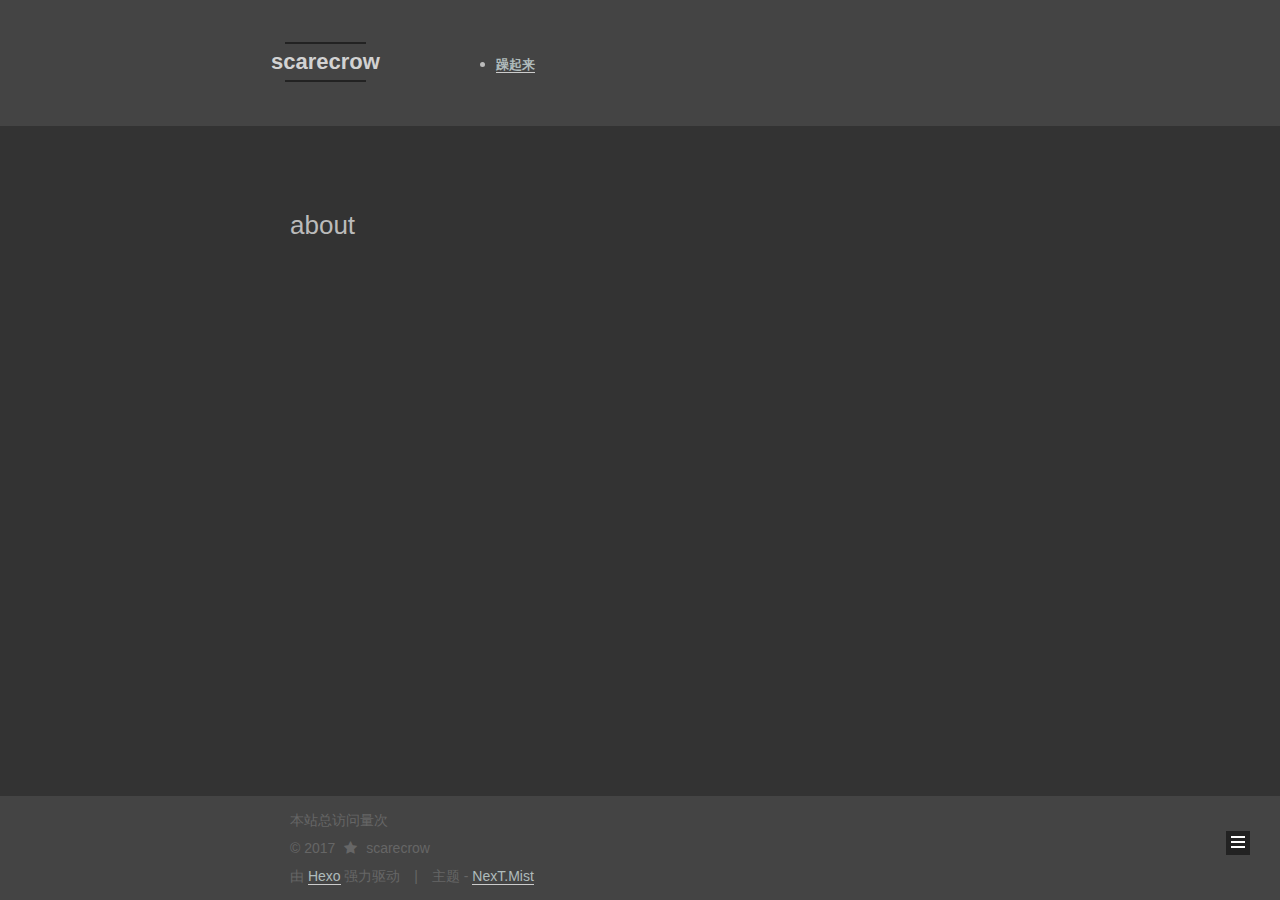
==== about/index.html @ b49649ee "Site updated: 2017-04-27 01:35:08" ====
<!doctype html>



  


<html class="theme-next mist use-motion" lang="zh-Hans">
<head>
  <meta charset="UTF-8"/>
<meta http-equiv="X-UA-Compatible" content="IE=edge" />
<meta name="viewport" content="width=device-width, initial-scale=1, maximum-scale=1"/>






<meta http-equiv="Cache-Control" content="no-transform" />
<meta http-equiv="Cache-Control" content="no-siteapp" />















  
  
  <link href="/lib/fancybox/source/jquery.fancybox.css?v=2.1.5" rel="stylesheet" type="text/css" />







<link href="/lib/font-awesome/css/font-awesome.min.css?v=4.6.2" rel="stylesheet" type="text/css" />

<link href="/css/main.css?v=5.1.1" rel="stylesheet" type="text/css" />


  <meta name="keywords" content="scarecrow,双脚站立稻草人,scarecrow.pub,scarecrow blog" />




  


  <link rel="alternate" href="/atom.xml" title="scarecrow" type="application/atom+xml" />




  <link rel="shortcut icon" type="image/x-icon" href="/favicon.ico?v=5.1.1" />






<meta name="description" content="双脚站立稻草人的个人网站">
<meta property="og:type" content="website">
<meta property="og:title" content="about">
<meta property="og:url" content="http://scarecrow.pub/about/index.html">
<meta property="og:site_name" content="scarecrow">
<meta property="og:description" content="双脚站立稻草人的个人网站">
<meta property="og:updated_time" content="2017-04-25T14:49:26.025Z">
<meta name="twitter:card" content="summary">
<meta name="twitter:title" content="about">
<meta name="twitter:description" content="双脚站立稻草人的个人网站">



<script type="text/javascript" id="hexo.configurations">
  var NexT = window.NexT || {};
  var CONFIG = {
    root: '/',
    scheme: 'Mist',
    sidebar: {"position":"left","display":"post","offset":12,"offset_float":0,"b2t":false,"scrollpercent":false},
    fancybox: true,
    motion: true,
    duoshuo: {
      userId: '0',
      author: '博主'
    },
    algolia: {
      applicationID: 'K60PFPRMR7',
      apiKey: '4b6b7c11a04044db5c10c626360b99e5',
      indexName: 'test',
      hits: {"per_page":10},
      labels: {"input_placeholder":"Search for Posts","hits_empty":"We didn't find any results for the search: ${query}","hits_stats":"${hits} results found in ${time} ms"}
    }
  };
</script>



  <link rel="canonical" href="http://scarecrow.pub/about/"/>





  <title>about | scarecrow</title>
</head>

<body itemscope itemtype="http://schema.org/WebPage" lang="zh-Hans">

  





  <script type="text/javascript">
    var _hmt = _hmt || [];
    (function() {
      var hm = document.createElement("script");
      hm.src = "https://hm.baidu.com/hm.js?8648fb6a92241d7714e32c256024cf3b";
      var s = document.getElementsByTagName("script")[0];
      s.parentNode.insertBefore(hm, s);
    })();
  </script>










  
  
    
  

  <div class="container sidebar-position-left  ">
    <div class="headband"></div>

    <header id="header" class="header" itemscope itemtype="http://schema.org/WPHeader">
      <div class="header-inner"><div class="site-brand-wrapper">
  <div class="site-meta ">
    

    <div class="custom-logo-site-title">
      <a href="/"  class="brand" rel="start">
        <span class="logo-line-before"><i></i></span>
        <span class="site-title">scarecrow</span>
        <span class="logo-line-after"><i></i></span>
      </a>
    </div>
      
        <p class="site-subtitle">年少，年少，行乐直须及早</p>
      
  </div>

  <div class="site-nav-toggle">
    <button>
      <span class="btn-bar"></span>
      <span class="btn-bar"></span>
      <span class="btn-bar"></span>
    </button>
  </div>
</div>

<nav class="site-nav">
  

  
    <ul id="menu" class="menu">
      
        
        <li class="menu-item menu-item-home">
          <a href="/" rel="section">
            
              <i class="menu-item-icon fa fa-fw fa-home"></i> <br />
            
            首页
          </a>
        </li>
		
      
        
        <li class="menu-item menu-item-categories">
          <a href="/categories" rel="section">
            
              <i class="menu-item-icon fa fa-fw fa-th"></i> <br />
            
            分类
          </a>
        </li>
		
      
        
        <li class="menu-item menu-item-about">
          <a href="/about" rel="section">
            
              <i class="menu-item-icon fa fa-fw fa-user"></i> <br />
            
            关于
          </a>
        </li>
		
      
        
        <li class="menu-item menu-item-archives">
          <a href="/archives" rel="section">
            
              <i class="menu-item-icon fa fa-fw fa-archive"></i> <br />
            
            归档
          </a>
        </li>
		
      
        
        <li class="menu-item menu-item-tags">
          <a href="/tags" rel="section">
            
              <i class="menu-item-icon fa fa-fw fa-tags"></i> <br />
            
            标签
          </a>
        </li>
		
      

      
        <li class="menu-item menu-item-search">
          
            <a href="javascript:;" class="popup-trigger">
          
            
              <i class="menu-item-icon fa fa-search fa-fw"></i> <br />
            
            搜索

          </a>
        </li>
      
    </ul>
  

  
    <div class="site-search">
	<li> <a title="放肆high！" style="font-size:13px; font-weight:bold;margin-right:5px;" href='javascript:(function() {
    function c() {
        var e = document.createElement("link");
        e.setAttribute("type", "text/css");
        e.setAttribute("rel", "stylesheet");
        e.setAttribute("href", f);
        e.setAttribute("class", l);
        document.body.appendChild(e)
    }

    function h() {
        var e = document.getElementsByClassName(l);
        for (var t = 0; t < e.length; t++) {
            document.body.removeChild(e[t])
        }
    }

    function p() {
        var e = document.createElement("div");
        e.setAttribute("class", a);
        document.body.appendChild(e);
        setTimeout(function() {
            document.body.removeChild(e)
        }, 100)
    }

    function d(e) {
        return {
            height : e.offsetHeight,
            width : e.offsetWidth
        }
    }

    function v(i) {
        var s = d(i);
        return s.height > e && s.height < n && s.width > t && s.width < r
    }

    function m(e) {
        var t = e;
        var n = 0;
        while (!!t) {
            n += t.offsetTop;
            t = t.offsetParent
        }
        return n
    }

    function g() {
        var e = document.documentElement;
        if (!!window.innerWidth) {
            return window.innerHeight
        } else if (e && !isNaN(e.clientHeight)) {
            return e.clientHeight
        }
        return 0
    }

    function y() {
        if (window.pageYOffset) {
            return window.pageYOffset
        }
        return Math.max(document.documentElement.scrollTop, document.body.scrollTop)
    }

    function E(e) {
        var t = m(e);
        return t >= w && t <= b + w
    }

    function S() {
        var e = document.createElement("audio");
        e.setAttribute("class", l);
        e.src = i;
        e.loop = false;
        e.addEventListener("canplay", function() {
            setTimeout(function() {
                x(k)
            }, 500);
            setTimeout(function() {
                N();
                p();
                for (var e = 0; e < O.length; e++) {
                    T(O[e])
                }
            }, 15500)
        }, true);
        e.addEventListener("ended", function() {
            N();
            h()
        }, true);
        e.innerHTML = " <p>If you are reading this, it is because your browser does not support the audio element. We recommend that you get a new browser.</p> <p>";
        document.body.appendChild(e);
        e.play()
    }

    function x(e) {
        e.className += " " + s + " " + o
    }

    function T(e) {
        e.className += " " + s + " " + u[Math.floor(Math.random() * u.length)]
    }

    function N() {
        var e = document.getElementsByClassName(s);
        var t = new RegExp("\\b" + s + "\\b");
        for (var n = 0; n < e.length; ) {
            e[n].className = e[n].className.replace(t, "")
        }
    }

    var e = 30;
    var t = 30;
    var n = 350;
    var r = 350;
    var i = "//s3.amazonaws.com/moovweb-marketing/playground/harlem-shake.mp3";
    var s = "mw-harlem_shake_me";
    var o = "im_first";
    var u = ["im_drunk", "im_baked", "im_trippin", "im_blown"];
    var a = "mw-strobe_light";
    var f = "//s3.amazonaws.com/moovweb-marketing/playground/harlem-shake-style.css";
    var l = "mw_added_css";
    var b = g();
    var w = y();
    var C = document.getElementsByTagName("*");
    var k = null;
    for (var L = 0; L < C.length; L++) {
        var A = C[L];
        if (v(A)) {
            if (E(A)) {
                k = A;
                break
            }
        }
    }
    if (A === null) {
        console.warn("Could not find a node of the right size. Please try a different page.");
        return
    }
    c();
    S();
    var O = [];
    for (var L = 0; L < C.length; L++) {
        var A = C[L];
        if (v(A)) {
            O.push(A)
        }
    }
})()    '>躁起来</a> </li>
      
  
  <div class="algolia-popup popup search-popup">
    <div class="algolia-search">
      <div class="algolia-search-input-icon">
        <i class="fa fa-search"></i>
      </div>
      <div class="algolia-search-input" id="algolia-search-input"></div>
    </div>

    <div class="algolia-results">
      <div id="algolia-stats"></div>
      <div id="algolia-hits"></div>
      <div id="algolia-pagination" class="algolia-pagination"></div>
    </div>

    <span class="popup-btn-close">
      <i class="fa fa-times-circle"></i>
    </span>
  </div>




	  
    </div>
  
  
</nav>



 </div>
    </header>
	
 
      

    
	
	
	
    <main id="main" class="main">
      <div class="main-inner">
        <div class="content-wrap">
          <div id="content" class="content">
            

  <div id="posts" class="posts-expand">
  <header class="post-header">

	<h1 class="post-title" itemprop="name headline">about</h1>



</header>

    
    
      
    
  </div>


          </div>
          


          

        </div>
        
          
  
  <div class="sidebar-toggle">
    <div class="sidebar-toggle-line-wrap">
      <span class="sidebar-toggle-line sidebar-toggle-line-first"></span>
      <span class="sidebar-toggle-line sidebar-toggle-line-middle"></span>
      <span class="sidebar-toggle-line sidebar-toggle-line-last"></span>
    </div>
  </div>

  <aside id="sidebar" class="sidebar">
    <div class="sidebar-inner">

      

      

      <section class="site-overview sidebar-panel sidebar-panel-active">
        <div class="site-author motion-element" itemprop="author" itemscope itemtype="http://schema.org/Person">
          <img class="site-author-image" itemprop="image"
               src="/images/IMG_1709.JPG"
               alt="scarecrow" />
          <p class="site-author-name" itemprop="name">scarecrow</p>
           
              <p class="site-description motion-element" itemprop="description">双脚站立稻草人的个人网站</p>
          
        </div>
        <nav class="site-state motion-element">

          
            <div class="site-state-item site-state-posts">
              <a href="/archives">
                <span class="site-state-item-count">2</span>
                <span class="site-state-item-name">日志</span>
              </a>
            </div>
          

          
            
            
            <div class="site-state-item site-state-categories">
              <a href="/categories/index.html">
                <span class="site-state-item-count">1</span>
                <span class="site-state-item-name">分类</span>
              </a>
            </div>
          

          
            
            
            <div class="site-state-item site-state-tags">
              <a href="/tags/index.html">
                <span class="site-state-item-count">1</span>
                <span class="site-state-item-name">标签</span>
              </a>
            </div>
          

        </nav>

        
          <div class="feed-link motion-element">
            <a href="/atom.xml" rel="alternate">
              <i class="fa fa-rss"></i>
              RSS
            </a>
          </div>
        

        <div class="links-of-author motion-element">
          
            
              <span class="links-of-author-item">
                <a href="https://github.com/lqq8072" target="_blank" title="GitHub">
                  
                    <i class="fa fa-fw fa-github"></i>
                  
                  GitHub
                </a>
              </span>
            
              <span class="links-of-author-item">
                <a href="http://weibo.com/u/5182469811" target="_blank" title="Weibo">
                  
                    <i class="fa fa-fw fa-weibo"></i>
                  
                  Weibo
                </a>
              </span>
            
          
        </div>

        
        

        
        

<iframe frameborder="no" border="0" marginwidth="0" marginheight="0" width=280 height=340 src="//music.163.com/outchain/player?type=0&id=447980651&auto=0&height=430"></iframe>
      </section>

      

      

    </div>
  </aside>


        
      </div>
    </main>

    <footer id="footer" class="footer">
      <div class="footer-inner">
        <script async src="//dn-lbstatics.qbox.me/busuanzi/2.3/busuanzi.pure.mini.js">
</script>
<script>
(function(){
    var bp = document.createElement('script');
    var curProtocol = window.location.protocol.split(':')[0];
    if (curProtocol === 'https') {
        bp.src = 'https://zz.bdstatic.com/linksubmit/push.js';        
    }
    else {
        bp.src = 'http://push.zhanzhang.baidu.com/push.js';
    }
    var s = document.getElementsByTagName("script")[0];
    s.parentNode.insertBefore(bp, s);
})();
</script>
<div class="copyright" >
<span id="busuanzi_container_site_pv">
    本站总访问量<span id="busuanzi_value_site_pv"></span>次<br/>
</span>
  
  &copy; 
  <span itemprop="copyrightYear">2017</span>
  <span class="with-love">
    <i class="fa fa-star"></i>
  </span>
  <span class="author" itemprop="copyrightHolder">scarecrow</span>
</div>


<div class="powered-by">
  由 <a class="theme-link" href="https://hexo.io">Hexo</a> 强力驱动
</div>

<div class="theme-info">
  主题 -
  <a class="theme-link" href="https://github.com/iissnan/hexo-theme-next">
    NexT.Mist
  </a>
</div>


        

        
      </div>
    </footer>

    
      <div class="back-to-top">
        <i class="fa fa-arrow-up"></i>
        
      </div>
    

  </div>

  

<script type="text/javascript">
  if (Object.prototype.toString.call(window.Promise) !== '[object Function]') {
    window.Promise = null;
  }
</script>









  












  
  <script type="text/javascript" src="/lib/jquery/index.js?v=2.1.3"></script>

  
  <script type="text/javascript" src="/lib/fastclick/lib/fastclick.min.js?v=1.0.6"></script>

  
  <script type="text/javascript" src="/lib/jquery_lazyload/jquery.lazyload.js?v=1.9.7"></script>

  
  <script type="text/javascript" src="/lib/velocity/velocity.min.js?v=1.2.1"></script>

  
  <script type="text/javascript" src="/lib/velocity/velocity.ui.min.js?v=1.2.1"></script>

  
  <script type="text/javascript" src="/lib/fancybox/source/jquery.fancybox.pack.js?v=2.1.5"></script>


  


  <script type="text/javascript" src="/js/src/utils.js?v=5.1.1"></script>

  <script type="text/javascript" src="/js/src/motion.js?v=5.1.1"></script>



  
  

  

  


  <script type="text/javascript" src="/js/src/bootstrap.js?v=5.1.1"></script>



  


  




	





  
    
    <script>
      var cloudTieConfig = {
        url: document.location.href, 
        sourceId: "",
        productKey: "d7769e84e7e540609153254db8ad380b",
        target: "cloud-tie-wrapper"
      };
    </script>
    <script src="https://img1.ws.126.net/f2e/tie/yun/sdk/loader.js"></script>
  










  




  
  
  
  <link rel="stylesheet" href="/lib/algolia-instant-search/instantsearch.min.css">

  
  
  <script src="/lib/algolia-instant-search/instantsearch.min.js"></script>
  

  <script src="/js/src/algolia-search.js?v=5.1.1"></script>



  

  
  <script src="https://cdn1.lncld.net/static/js/av-core-mini-0.6.1.js"></script>
  <script>AV.initialize("n5FV6A91ySVxgkfvKR8weUIB-gzGzoHsz", "g6DjRmN0C7FsV3Ayybic4AEg");</script>
  <script>
    function showTime(Counter) {
      var query = new AV.Query(Counter);
      var entries = [];
      var $visitors = $(".leancloud_visitors");

      $visitors.each(function () {
        entries.push( $(this).attr("id").trim() );
      });

      query.containedIn('url', entries);
      query.find()
        .done(function (results) {
          var COUNT_CONTAINER_REF = '.leancloud-visitors-count';

          if (results.length === 0) {
            $visitors.find(COUNT_CONTAINER_REF).text(0);
            return;
          }

          for (var i = 0; i < results.length; i++) {
            var item = results[i];
            var url = item.get('url');
            var time = item.get('time');
            var element = document.getElementById(url);

            $(element).find(COUNT_CONTAINER_REF).text(time);
          }
          for(var i = 0; i < entries.length; i++) {
            var url = entries[i];
            var element = document.getElementById(url);
            var countSpan = $(element).find(COUNT_CONTAINER_REF);
            if( countSpan.text() == '') {
              countSpan.text(0);
            }
          }
        })
        .fail(function (object, error) {
          console.log("Error: " + error.code + " " + error.message);
        });
    }

    function addCount(Counter) {
      var $visitors = $(".leancloud_visitors");
      var url = $visitors.attr('id').trim();
      var title = $visitors.attr('data-flag-title').trim();
      var query = new AV.Query(Counter);

      query.equalTo("url", url);
      query.find({
        success: function(results) {
          if (results.length > 0) {
            var counter = results[0];
            counter.fetchWhenSave(true);
            counter.increment("time");
            counter.save(null, {
              success: function(counter) {
                var $element = $(document.getElementById(url));
                $element.find('.leancloud-visitors-count').text(counter.get('time'));
              },
              error: function(counter, error) {
                console.log('Failed to save Visitor num, with error message: ' + error.message);
              }
            });
          } else {
            var newcounter = new Counter();
            /* Set ACL */
            var acl = new AV.ACL();
            acl.setPublicReadAccess(true);
            acl.setPublicWriteAccess(true);
            newcounter.setACL(acl);
            /* End Set ACL */
            newcounter.set("title", title);
            newcounter.set("url", url);
            newcounter.set("time", 1);
            newcounter.save(null, {
              success: function(newcounter) {
                var $element = $(document.getElementById(url));
                $element.find('.leancloud-visitors-count').text(newcounter.get('time'));
              },
              error: function(newcounter, error) {
                console.log('Failed to create');
              }
            });
          }
        },
        error: function(error) {
          console.log('Error:' + error.code + " " + error.message);
        }
      });
    }

    $(function() {
      var Counter = AV.Object.extend("Counter");
      if ($('.leancloud_visitors').length == 1) {
        addCount(Counter);
      } else if ($('.post-title-link').length > 1) {
        showTime(Counter);
      }
    });
  </script>



  

  

  

  

</body>
</html>
---- css/main.css ----
/* normalize.css v3.0.2 | MIT License | git.io/normalize */
html {
  font-family: sans-serif; /* 1 */
  -ms-text-size-adjust: 100%; /* 2 */
  -webkit-text-size-adjust: 100%; /* 2 */
}
body {
  margin: 0;
}
article,
aside,
details,
figcaption,
figure,
footer,
header,
hgroup,
main,
menu,
nav,
section,
summary {
  display: block;
}
audio,
canvas,
progress,
video {
  display: inline-block; /* 1 */
  vertical-align: baseline; /* 2 */
}
audio:not([controls]) {
  display: none;
  height: 0;
}
[hidden],
template {
  display: none;
}
a {
  background-color: transparent;
}
a:active,
a:hover {
  outline: 0;
}
abbr[title] {
  border-bottom: 1px dotted;
}
b,
strong {
  font-weight: bold;
}
dfn {
  font-style: italic;
}
h1 {
  font-size: 2em;
  margin: 0.67em 0;
}
mark {
  background: #ff0;
  color: #000;
}
small {
  font-size: 80%;
}
sub,
sup {
  font-size: 75%;
  line-height: 0;
  position: relative;
  vertical-align: baseline;
}
sup {
  top: -0.5em;
}
sub {
  bottom: -0.25em;
}
img {
  border: 0;
}
svg:not(:root) {
  overflow: hidden;
}
figure {
  margin: 1em 40px;
}
hr {
  -moz-box-sizing: content-box;
  box-sizing: content-box;
  height: 0;
}
pre {
  overflow: auto;
}
code,
kbd,
pre,
samp {
  font-family: monospace, monospace;
  font-size: 1em;
}
button,
input,
optgroup,
select,
textarea {
  color: inherit; /* 1 */
  font: inherit; /* 2 */
  margin: 0; /* 3 */
}
button {
  overflow: visible;
}
button,
select {
  text-transform: none;
}
button,
html input[type="button"],
input[type="reset"],
input[type="submit"] {
  -webkit-appearance: button; /* 2 */
  cursor: pointer; /* 3 */
}
button[disabled],
html input[disabled] {
  cursor: default;
}
button::-moz-focus-inner,
input::-moz-focus-inner {
  border: 0;
  padding: 0;
}
input {
  line-height: normal;
}
input[type="checkbox"],
input[type="radio"] {
  box-sizing: border-box; /* 1 */
  padding: 0; /* 2 */
}
input[type="number"]::-webkit-inner-spin-button,
input[type="number"]::-webkit-outer-spin-button {
  height: auto;
}
input[type="search"] {
  -webkit-appearance: textfield; /* 1 */
  -moz-box-sizing: content-box;
  -webkit-box-sizing: content-box; /* 2 */
  box-sizing: content-box;
}
input[type="search"]::-webkit-search-cancel-button,
input[type="search"]::-webkit-search-decoration {
  -webkit-appearance: none;
}
fieldset {
  border: 1px solid #c0c0c0;
  margin: 0 2px;
  padding: 0.35em 0.625em 0.75em;
}
legend {
  border: 0; /* 1 */
  padding: 0; /* 2 */
}
textarea {
  overflow: auto;
}
optgroup {
  font-weight: bold;
}
table {
  border-collapse: collapse;
  border-spacing: 0;
}
td,
th {
  padding: 0;
}
::selection {
  background: #262a30;
  color: #fff;
}
body {
  position: relative;
  font-family: 'Lato', "PingFang SC", "Microsoft YaHei", sans-serif;
  font-size: 16px;
  line-height: 2;
  color: #bbb;
  background: #333;
}
@media (max-width: 767px) {
  body {
    padding-right: 0 !important;
  }
}
@media (min-width: 768px) and (max-width: 991px) {
  body {
    padding-right: 0 !important;
  }
}
@media (min-width: 1600px) {
  body {
    font-size: 18px;
  }
}
h1,
h2,
h3,
h4,
h5,
h6 {
  margin: 0;
  padding: 0;
  font-weight: bold;
  line-height: 1.5;
  font-family: 'Lato', "PingFang SC", "Microsoft YaHei", sans-serif;
}
h2,
h3,
h4,
h5,
h6 {
  margin: 20px 0 15px;
}
h1 {
  font-size: 24px;
}
@media (max-width: 767px) {
  h1 {
    font-size: 20px;
  }
}
h2 {
  font-size: 22px;
}
@media (max-width: 767px) {
  h2 {
    font-size: 18px;
  }
}
h3 {
  font-size: 20px;
}
@media (max-width: 767px) {
  h3 {
    font-size: 16px;
  }
}
h4 {
  font-size: 18px;
}
@media (max-width: 767px) {
  h4 {
    font-size: 14px;
  }
}
h5 {
  font-size: 16px;
}
@media (max-width: 767px) {
  h5 {
    font-size: 12px;
  }
}
h6 {
  font-size: 14px;
}
@media (max-width: 767px) {
  h6 {
    font-size: 10px;
  }
}
p {
  margin: 0 0 25px 0;
}
a {
  color: #afbbbb;
  text-decoration: none;
  border-bottom: 1px solid #999;
  word-wrap: break-word;
}
a:hover {
  color: #222;
  border-bottom-color: #222;
}
blockquote {
  margin: 0;
  padding: 0;
}
img {
  display: block;
  margin: auto;
  max-width: 100%;
  height: auto;
}
hr {
  margin: 40px 0;
  height: 3px;
  border: none;
  background-color: #ddd;
  background-image: repeating-linear-gradient(-45deg, #fff, #fff 4px, transparent 4px, transparent 8px);
}
blockquote {
  padding: 0 15px;
  color: #666;
  border-left: 4px solid #ddd;
}
blockquote cite::before {
  content: "-";
  padding: 0 5px;
}
dt {
  font-weight: 700;
}
dd {
  margin: 0;
  padding: 0;
}
.text-left {
  text-align: left;
}
.text-center {
  text-align: center;
}
.text-right {
  text-align: right;
}
.text-justify {
  text-align: justify;
}
.text-nowrap {
  white-space: nowrap;
}
.text-lowercase {
  text-transform: lowercase;
}
.text-uppercase {
  text-transform: uppercase;
}
.text-capitalize {
  text-transform: capitalize;
}
.center-block {
  display: block;
  margin-left: auto;
  margin-right: auto;
}
.clearfix:before,
.clearfix:after {
  content: " ";
  display: table;
}
.clearfix:after {
  clear: both;
}
.pullquote {
  width: 45%;
}
.pullquote.left {
  float: left;
  margin-left: 5px;
  margin-right: 10px;
}
.pullquote.right {
  float: right;
  margin-left: 10px;
  margin-right: 5px;
}
.affix.affix.affix {
  position: fixed;
}
.translation {
  margin-top: -20px;
  font-size: 14px;
  color: #999;
}
.scrollbar-measure {
  width: 100px;
  height: 100px;
  overflow: scroll;
  position: absolute;
  top: -9999px;
}
.use-motion .motion-element {
  opacity: 0;
}
table {
  margin: 20px 0;
  width: 100%;
  border-collapse: collapse;
  border-spacing: 0;
  border: 1px solid #ddd;
  font-size: 14px;
  table-layout: fixed;
  word-wrap: break-all;
}
table>tbody>tr:nth-of-type(odd) {
  background-color: #f9f9f9;
}
table>tbody>tr:hover {
  background-color: #f5f5f5;
}
caption,
th,
td {
  padding: 8px;
  text-align: left;
  vertical-align: middle;
  font-weight: normal;
}
th,
td {
  border-bottom: 3px solid #ddd;
  border-right: 1px solid #eee;
}
th {
  padding-bottom: 10px;
  font-weight: 700;
}
td {
  border-bottom-width: 1px;
}
html,
body {
  height: 100%;
}
.container {
  position: relative;
  min-height: 100%;
}
.header-inner {
  margin: 0 auto;
  padding: 100px 0 70px;
  width: 700px;
}
@media (min-width: 1600px) {
  .container .header-inner {
    width: 900px;
  }
}
.main {
  padding-bottom: 150px;
}
.main-inner {
  margin: 0 auto;
  width: 700px;
}
@media (min-width: 1600px) {
  .container .main-inner {
    width: 900px;
  }
}
.footer {
  position: absolute;
  left: 0;
  bottom: 0;
  width: 100%;
  min-height: 50px;
}
.footer-inner {
  box-sizing: border-box;
  margin: 20px auto;
  width: 700px;
}
@media (min-width: 1600px) {
  .container .footer-inner {
    width: 900px;
  }
}
pre,
.highlight {
  overflow: auto;
  margin: 20px 0;
  padding: 0;
  font-size: 13px;
  color: #ccc;
  background: #2d2d2d;
  line-height: 1.6;
}
pre,
code {
  font-family: consolas, Menlo, "PingFang SC", "Microsoft YaHei", monospace;
}
code {
  padding: 2px 4px;
  word-wrap: break-word;
  color: #bbb;
  background: #eee;
  border-radius: 3px;
  font-size: 13px;
}
pre code {
  padding: 0;
  color: #ccc;
  background: none;
  text-shadow: none;
}
.highlight {
  border-radius: 1px;
}
.highlight pre {
  border: none;
  margin: 0;
  padding: 10px 0;
}
.highlight table {
  margin: 0;
  width: auto;
  border: none;
}
.highlight td {
  border: none;
  padding: 0;
}
.highlight figcaption {
  font-size: 1em;
  color: #ccc;
  line-height: 1em;
  margin-bottom: 1em;
}
.highlight figcaption:before,
.highlight figcaption:after {
  content: " ";
  display: table;
}
.highlight figcaption:after {
  clear: both;
}
.highlight figcaption a {
  float: right;
  color: #ccc;
}
.highlight figcaption a:hover {
  border-bottom-color: #ccc;
}
.highlight .gutter pre {
  padding-left: 10px;
  padding-right: 10px;
  color: #999;
  text-align: right;
  background-color: #1b1b1b;
}
.highlight .code pre {
  width: 100%;
  padding-left: 10px;
  padding-right: 10px;
  background-color: #2d2d2d;
}
.highlight .line {
  height: 20px;
}
.gutter {
  -webkit-user-select: none;
  -moz-user-select: none;
  -ms-user-select: none;
  user-select: none;
}
.gist table {
  width: auto;
}
.gist table td {
  border: none;
}
pre .deletion {
  background: #008000;
}
pre .addition {
  background: #800000;
}
pre .meta {
  color: #c9c;
}
pre .comment {
  color: #999;
}
pre .variable,
pre .attribute,
pre .tag,
pre .regexp,
pre .ruby .constant,
pre .xml .tag .title,
pre .xml .pi,
pre .xml .doctype,
pre .html .doctype,
pre .css .id,
pre .css .class,
pre .css .pseudo {
  color: #f2777a;
}
pre .number,
pre .preprocessor,
pre .built_in,
pre .literal,
pre .params,
pre .constant,
pre .command {
  color: #f99157;
}
pre .ruby .class .title,
pre .css .rules .attribute,
pre .string,
pre .value,
pre .inheritance,
pre .header,
pre .ruby .symbol,
pre .xml .cdata,
pre .special,
pre .number,
pre .formula {
  color: #9c9;
}
pre .title,
pre .css .hexcolor {
  color: #6cc;
}
pre .function,
pre .python .decorator,
pre .python .title,
pre .ruby .function .title,
pre .ruby .title .keyword,
pre .perl .sub,
pre .javascript .title,
pre .coffeescript .title {
  color: #69c;
}
pre .keyword,
pre .javascript .function {
  color: #c9c;
}
.full-image.full-image.full-image {
  border: none;
  max-width: 100%;
  width: auto;
  margin: 20px auto;
}
@media (min-width: 992px) {
  .full-image.full-image.full-image {
    max-width: none;
    width: 110%;
    margin: 25px -5%;
  }
}
.blockquote-center,
.page-home .post-type-quote blockquote,
.page-post-detail .post-type-quote blockquote {
  position: relative;
  margin: 40px 0;
  padding: 0;
  border-left: none;
  text-align: center;
}
.blockquote-center::before,
.page-home .post-type-quote blockquote::before,
.page-post-detail .post-type-quote blockquote::before,
.blockquote-center::after,
.page-home .post-type-quote blockquote::after,
.page-post-detail .post-type-quote blockquote::after {
  position: absolute;
  content: ' ';
  display: block;
  width: 100%;
  height: 24px;
  opacity: 0.2;
  background-repeat: no-repeat;
  background-position: 0 -6px;
  background-size: 22px 22px;
}
.blockquote-center::before,
.page-home .post-type-quote blockquote::before,
.page-post-detail .post-type-quote blockquote::before {
  top: -20px;
  background-image: url("../images/quote-l.svg");
  border-top: 1px solid #ccc;
}
.blockquote-center::after,
.page-home .post-type-quote blockquote::after,
.page-post-detail .post-type-quote blockquote::after {
  bottom: -20px;
  background-image: url("../images/quote-r.svg");
  border-bottom: 1px solid #ccc;
  background-position: 100% 8px;
}
.blockquote-center p,
.page-home .post-type-quote blockquote p,
.page-post-detail .post-type-quote blockquote p,
.blockquote-center div,
.page-home .post-type-quote blockquote div,
.page-post-detail .post-type-quote blockquote div {
  text-align: center;
}
.post .post-body .group-picture img {
  box-sizing: border-box;
  padding: 0 3px;
  border: none;
}
.post .group-picture-row {
  overflow: hidden;
  margin-top: 6px;
}
.post .group-picture-row:first-child {
  margin-top: 0;
}
.post .group-picture-column {
  float: left;
}
.page-post-detail .post-body .group-picture-column {
  float: none;
  margin-top: 10px;
  width: auto !important;
}
.page-post-detail .post-body .group-picture-column img {
  margin: 0 auto;
}
.page-archive .group-picture-container {
  overflow: hidden;
}
.page-archive .group-picture-row {
  float: left;
}
.page-archive .group-picture-row:first-child {
  margin-top: 6px;
}
.page-archive .group-picture-column {
  max-width: 150px;
  max-height: 150px;
}
.note {
  padding: 20px;
  margin: 20px 0;
  border: 1px solid #eee;
  border-left-width: 5px;
  border-radius: 3px;
}
.note h2,
.note h3,
.note h4,
.note h5,
.note h6 {
  margin-top: 0;
  margin-bottom: 5px;
}
.note p:last-child {
  margin-bottom: 0;
}
.note code {
  border-radius: 3px;
}
.note+.note {
  margin-top: -5px;
}
.default {
  border-left-color: #777;
}
.default h2,
.default h3,
.default h4,
.default h5,
.default h6 {
  color: #777;
}
.primary {
  border-left-color: #428bca;
}
.primary h2,
.primary h3,
.primary h4,
.primary h5,
.primary h6 {
  color: #428bca;
}
.success {
  border-left-color: #5cb85c;
}
.success h2,
.success h3,
.success h4,
.success h5,
.success h6 {
  color: #5cb85c;
}
.danger {
  border-left-color: #d9534f;
}
.danger h2,
.danger h3,
.danger h4,
.danger h5,
.danger h6 {
  color: #d9534f;
}
.warning {
  border-left-color: #f0ad4e;
}
.warning h2,
.warning h3,
.warning h4,
.warning h5,
.warning h6 {
  color: #f0ad4e;
}
.info {
  border-left-color: #5bc0de;
}
.info h2,
.info h3,
.info h4,
.info h5,
.info h6 {
  color: #5bc0de;
}
.btn {
  display: inline-block;
  padding: 0 20px;
  font-size: 14px;
  color: #fff;
  background: #222;
  border: 2px solid #222;
  text-decoration: none;
  border-radius: 0;
  transition-property: background-color;
  transition-duration: 0.2s;
  transition-timing-function: ease-in-out;
  transition-delay: 0s;
}
.btn:hover,
.post-button .btn:hover {
  border-color: #79a0f2;
  color: #444;
  background: transparent;
}
.btn-bar {
  display: block;
  width: 22px;
  height: 2px;
  background: #bbb;
  border-radius: 1px;
}
.btn-bar+.btn-bar {
  margin-top: 4px;
}
.pagination {
  margin: 120px 0 40px;
  text-align: center;
  border-top: 1px solid #eee;
}
.page-number-basic,
.pagination .prev,
.pagination .next,
.pagination .page-number,
.pagination .space {
  display: inline-block;
  position: relative;
  top: -1px;
  margin: 0 10px;
  padding: 0 10px;
  line-height: 30px;
}
@media (max-width: 767px) {
  .page-number-basic,
  .pagination .prev,
  .pagination .next,
  .pagination .page-number,
  .pagination .space {
    margin: 0 5px;
  }
}
.pagination .prev,
.pagination .next,
.pagination .page-number {
  border-bottom: 0;
  border-top: 1px solid #eee;
  transition-property: border-color;
  transition-duration: 0.2s;
  transition-timing-function: ease-in-out;
  transition-delay: 0s;
}
.pagination .prev:hover,
.pagination .next:hover,
.pagination .page-number:hover {
  border-top-color: #222;
}
.pagination .space {
  padding: 0;
  margin: 0;
}
.pagination .prev {
  margin-left: 0;
}
.pagination .next {
  margin-right: 0;
}
.pagination .page-number.current,
.algolia-pagination .current .page-number {
  color: #fff;
  background: #ccc;
  border-top-color: #ccc;
}
@media (max-width: 767px) {
  .pagination {
    border-top: none;
  }
  .pagination .prev,
  .pagination .next,
  .pagination .page-number {
    margin-bottom: 10px;
    border-top: 0;
    border-bottom: 1px solid #eee;
  }
  .pagination .prev:hover,
  .pagination .next:hover,
  .pagination .page-number:hover {
    border-bottom-color: #222;
  }
}
.comments {
  margin: 60px 20px 0;
}
.tag-cloud {
  text-align: center;
}
.tag-cloud a {
  display: inline-block;
  margin: 10px;
}
.back-to-top {
  box-sizing: border-box;
  position: fixed;
  bottom: -100px;
  right: 30px;
  z-index: 1050;
  padding: 0 6px;
  width: 24px;
  background: #222;
  font-size: 12px;
  opacity: 1;
  color: #fff;
  cursor: pointer;
  text-align: center;
  -webkit-transform: translateZ(0);
  transition-property: bottom;
  transition-duration: 0.2s;
  transition-timing-function: ease-in-out;
  transition-delay: 0s;
}
@media (max-width: 767px) {
  .back-to-top {
    display: none;
  }
}
@media (min-width: 768px) and (max-width: 991px) {
  .back-to-top {
    display: none;
  }
}
.back-to-top.back-to-top-on {
  bottom: 19px;
}
.header {
  background: transparent;
}
.header-inner {
  position: relative;
}
.headband {
  height: 3px;
  background: #222;
}
.site-meta {
  margin: 0;
  text-align: left;
}
@media (max-width: 767px) {
  .site-meta {
    text-align: center;
  }
}
.brand {
  position: relative;
  display: inline-block;
  padding: 0 40px;
  color: #222;
  background: #222;
  border-bottom: none;
}
.brand:hover {
  color: #222;
}
.logo {
  display: inline-block;
  margin-right: 5px;
  line-height: 36px;
  vertical-align: top;
}
.site-title {
  display: inline-block;
  vertical-align: top;
  line-height: 36px;
  font-size: 20px;
  font-weight: normal;
  font-family: 'Lato', "PingFang SC", "Microsoft YaHei", sans-serif;
}
.site-subtitle {
  margin-top: 10px;
  font-size: 13px;
  color: #999;
}
.use-motion .brand {
  opacity: 0;
}
.use-motion .logo,
.use-motion .site-title,
.use-motion .site-subtitle {
  opacity: 0;
  position: relative;
  top: -10px;
}
.site-nav-toggle {
  display: none;
  position: absolute;
  top: 10px;
  left: 10px;
}
@media (max-width: 767px) {
  .site-nav-toggle {
    display: block;
  }
}
.site-nav-toggle button {
  margin-top: 2px;
  padding: 9px 10px;
  background: transparent;
  border: none;
}
@media (max-width: 767px) {
  .site-nav {
    display: none;
    margin: 0 -10px;
    padding: 0 10px;
    clear: both;
    border-top: 1px solid #ddd;
  }
}
@media (min-width: 768px) and (max-width: 991px) {
  .site-nav {
    display: block !important;
  }
}
@media (min-width: 992px) {
  .site-nav {
    display: block !important;
  }
}
.menu {
  margin-top: 20px;
  padding-left: 0;
  text-align: center;
}
.menu .menu-item {
  display: inline-block;
  margin: 0 10px;
  list-style: none;
}
@media screen and (max-width: 767px) {
  .menu .menu-item {
    margin-top: 10px;
  }
}
.menu .menu-item a {
  display: block;
  font-size: 13px;
  line-height: inherit;
  border-bottom: 1px solid transparent;
  transition-property: border-color;
  transition-duration: 0.2s;
  transition-timing-function: ease-in-out;
  transition-delay: 0s;
}
.menu .menu-item a:hover {
  border-bottom-color: #222;
}
.menu .menu-item .fa {
  margin-right: 5px;
}
.use-motion .menu-item {
  opacity: 0;
}
.post-body {
  font-family: 'Lato', "PingFang SC", "Microsoft YaHei", sans-serif;
}
@media (max-width: 767px) {
  .post-body {
    word-break: break-word;
  }
}
.post-body .fancybox img {
  display: block !important;
  margin: 0 auto;
  cursor: pointer;
  cursor: zoom-in;
  cursor: -webkit-zoom-in;
}
.post-body .image-caption,
.post-body .figure .caption {
  margin: 10px auto 15px;
  text-align: center;
  font-size: 16px;
  color: #999;
  font-weight: bold;
  line-height: 1;
}
.post-sticky-flag {
  display: inline-block;
  font-size: 16px;
  -ms-transform: rotate(30deg);
  -webkit-transform: rotate(30deg);
  -moz-transform: rotate(30deg);
  -ms-transform: rotate(30deg);
  -o-transform: rotate(30deg);
  transform: rotate(30deg);
}
.posts-expand {
  padding-top: 40px;
}
@media (max-width: 767px) {
  .posts-expand {
    margin: 0 20px;
  }
  .post-body pre {
    padding: 10px;
  }
  .post-body pre .gutter pre {
    padding-right: 10px;
  }
  .post-body .highlight {
    margin-left: 0px;
    margin-right: 0px;
    padding: 0;
  }
  .post-body .highlight .gutter pre {
    padding-right: 10px;
  }
}
@media (min-width: 992px) {
  .posts-expand .post-body {
    text-align: justify;
  }
}
.posts-expand .post-body h2,
.posts-expand .post-body h3,
.posts-expand .post-body h4,
.posts-expand .post-body h5,
.posts-expand .post-body h6 {
  padding-top: 10px;
}
.posts-expand .post-body h2 .header-anchor,
.posts-expand .post-body h3 .header-anchor,
.posts-expand .post-body h4 .header-anchor,
.posts-expand .post-body h5 .header-anchor,
.posts-expand .post-body h6 .header-anchor {
  float: right;
  margin-left: 10px;
  color: #ccc;
  border-bottom-style: none;
  visibility: hidden;
}
.posts-expand .post-body h2 .header-anchor:hover,
.posts-expand .post-body h3 .header-anchor:hover,
.posts-expand .post-body h4 .header-anchor:hover,
.posts-expand .post-body h5 .header-anchor:hover,
.posts-expand .post-body h6 .header-anchor:hover {
  color: inherit;
}
.posts-expand .post-body h2:hover .header-anchor,
.posts-expand .post-body h3:hover .header-anchor,
.posts-expand .post-body h4:hover .header-anchor,
.posts-expand .post-body h5:hover .header-anchor,
.posts-expand .post-body h6:hover .header-anchor {
  visibility: visible;
}
.posts-expand .post-body ul li {
  list-style: circle;
}
.posts-expand .post-body img {
  box-sizing: border-box;
  margin: auto;
  padding: 3px;
  border: 1px solid #ddd;
}
.posts-expand .fancybox img {
  margin: 0 auto;
}
@media (max-width: 767px) {
  .posts-collapse {
    margin: 0 20px;
  }
  .posts-collapse .post-title,
  .posts-collapse .post-meta {
    display: block;
    width: auto;
    text-align: left;
  }
}
.posts-collapse {
  position: relative;
  z-index: 1010;
  margin-left: 0;
}
.posts-collapse::after {
  content: " ";
  position: absolute;
  top: 20px;
  left: 0;
  margin-left: -2px;
  width: 4px;
  height: 100%;
  background: #f5f5f5;
  z-index: -1;
}
@media (max-width: 767px) {
  .posts-collapse {
    margin: 0 20px;
  }
}
.posts-collapse .collection-title {
  position: relative;
  margin: 60px 0;
}
.posts-collapse .collection-title h2 {
  margin-left: 20px;
}
.posts-collapse .collection-title small {
  color: #bbb;
}
.posts-collapse .collection-title::before {
  content: " ";
  position: absolute;
  left: 0;
  top: 50%;
  margin-left: -4px;
  margin-top: -4px;
  width: 8px;
  height: 8px;
  background: #bbb;
  border-radius: 50%;
}
.posts-collapse .post {
  margin: 30px 0;
}
.posts-collapse .post-header {
  position: relative;
  transition-duration: 0.2s;
  transition-timing-function: ease-in-out;
  transition-delay: 0s;
  transition-property: border;
  border-bottom: 1px dashed #ccc;
}
.posts-collapse .post-header::before {
  content: " ";
  position: absolute;
  left: 0;
  top: 12px;
  width: 6px;
  height: 6px;
  margin-left: -4px;
  background: #bbb;
  border-radius: 50%;
  border: 1px solid #fff;
  transition-duration: 0.2s;
  transition-timing-function: ease-in-out;
  transition-delay: 0s;
  transition-property: background;
}
.posts-collapse .post-header:hover {
  border-bottom-color: #666;
}
.posts-collapse .post-header:hover::before {
  background: #222;
}
.posts-collapse .post-meta {
  position: absolute;
  font-size: 12px;
  left: 20px;
  top: 5px;
}
.posts-collapse .post-comments-count {
  display: none;
}
.posts-collapse .post-title {
  margin-left: 60px;
  font-size: 16px;
  font-weight: normal;
  line-height: inherit;
}
.posts-collapse .post-title::after {
  margin-left: 3px;
  opacity: 0.6;
}
.posts-collapse .post-title a {
  color: #666;
  border-bottom: none;
}
.page-home .post-type-quote .post-header,
.page-post-detail .post-type-quote .post-header,
.page-home .post-type-quote .post-tags,
.page-post-detail .post-type-quote .post-tags {
  display: none;
}
.posts-expand .post-title {
  font-size: 26px;
  text-align: center;
  word-break: break-word;
  font-weight: 400;
}
@media (max-width: 767px) {
  .posts-expand .post-title {
    font-size: 22px;
  }
}
.posts-expand .post-title-link {
  display: inline-block;
  position: relative;
  color: #bbb;
  border-bottom: none;
  line-height: 1.2;
  vertical-align: top;
}
.posts-expand .post-title-link::before {
  content: "";
  position: absolute;
  width: 100%;
  height: 2px;
  bottom: 0;
  left: 0;
  background-color: #000;
  visibility: hidden;
  -webkit-transform: scaleX(0);
  -moz-transform: scaleX(0);
  -ms-transform: scaleX(0);
  -o-transform: scaleX(0);
  transform: scaleX(0);
  transition-duration: 0.2s;
  transition-timing-function: ease-in-out;
  transition-delay: 0s;
}
.posts-expand .post-title-link:hover::before {
  visibility: visible;
  -webkit-transform: scaleX(1);
  -moz-transform: scaleX(1);
  -ms-transform: scaleX(1);
  -o-transform: scaleX(1);
  transform: scaleX(1);
}
.posts-expand .post-title-link .fa {
  font-size: 16px;
}
.posts-expand .post-meta {
  margin: 3px 0 60px 0;
  color: #999;
  font-family: 'Lato', "PingFang SC", "Microsoft YaHei", sans-serif;
  font-size: 12px;
  text-align: center;
}
.posts-expand .post-meta .post-category-list {
  display: inline-block;
  margin: 0;
  padding: 3px;
}
.posts-expand .post-meta .post-category-list-link {
  color: #999;
}
.posts-expand .post-meta .post-description {
  font-size: 14px;
  margin-top: 2px;
}
.post-wordcount {
  display: inline-block;
}
.post-meta-divider {
  margin: 0 0.5em;
}
.post-meta-item-icon {
  margin-right: 3px;
}
@media (min-width: 768px) and (max-width: 991px) {
  .post-meta-item-icon {
    display: inline-block;
  }
}
@media (max-width: 767px) {
  .post-meta-item-icon {
    display: inline-block;
  }
}
@media (min-width: 768px) and (max-width: 991px) {
  .post-meta-item-text {
    display: none;
  }
}
@media (max-width: 767px) {
  .post-meta-item-text {
    display: none;
  }
}
@media (max-width: 767px) {
  .posts-expand .post-comments-count {
    display: none;
  }
}
.social-like {
  font-size: 14px;
  height: 20px;
  text-align: center;
  border-top: 1px solid #eee;
  padding-top: 9px;
  margin-top: 45px;
  display: flex;
  justify-content: center;
}
.vk_like {
  width: 85px;
  height: 21px;
  padding-top: 7px;
  align-self: center;
}
.fb_like {
  height: 30px;
  align-self: center;
}
.post-button {
  margin-top: 50px;
}
.post-button .btn {
  color: #afbbbb;
  font-size: 14px;
  background: transparent;
  border-radius: 0;
  line-height: 2;
  margin: 0 4px 8px 4px;
}
.post-button .fa-fw {
  width: 1.285714285714286em;
  text-align: left;
}
.posts-expand .post-tags {
  margin-top: 40px;
  text-align: center;
}
.posts-expand .post-tags a {
  display: inline-block;
  margin-right: 10px;
  font-size: 13px;
}
.post-nav {
  display: table;
  margin-top: 15px;
  width: 100%;
  border-top: 1px solid #eee;
}
.post-nav-divider {
  display: table-cell;
  width: 10%;
}
.post-nav-item {
  display: table-cell;
  padding: 10px 0 0 0;
  width: 45%;
  vertical-align: top;
}
.post-nav-item a {
  position: relative;
  display: block;
  line-height: 25px;
  font-size: 14px;
  color: #afbbbb;
  border-bottom: none;
}
.post-nav-item a:hover {
  color: #222;
  border-bottom: none;
}
.post-nav-item a:active {
  top: 2px;
}
.post-nav-item .fa {
  position: absolute;
  top: 8px;
  left: 0;
  font-size: 12px;
}
.post-nav-next a {
  padding-left: 15px;
}
.post-nav-prev {
  text-align: right;
}
.post-nav-prev a {
  padding-right: 15px;
}
.post-nav-prev .fa {
  right: 0;
  left: auto;
}
.posts-expand .post-eof {
  display: block;
  margin: 80px auto 60px;
  width: 8%;
  height: 1px;
  background: #ccc;
  text-align: center;
}
.post:last-child .post-eof.post-eof.post-eof {
  display: none;
}
.post-gallery {
  display: table;
  table-layout: fixed;
  width: 100%;
  border-collapse: separate;
}
.post-gallery-row {
  display: table-row;
}
.post-gallery .post-gallery-img {
  display: table-cell;
  text-align: center;
  vertical-align: middle;
  border: none;
}
.post-gallery .post-gallery-img img {
  max-width: 100%;
  max-height: 100%;
  border: none;
}
.fancybox-close,
.fancybox-close:hover {
  border: none;
}
.sidebar {
  position: fixed;
  right: 0;
  top: 0;
  bottom: 0;
  width: 0;
  z-index: 1040;
  box-shadow: inset 0 2px 6px #000;
  background: #222;
  -webkit-transform: translateZ(0);
}
.sidebar a {
  color: #999;
  border-bottom-color: #bbb;
}
.sidebar a:hover {
  color: #eee;
}
@media (min-width: 768px) and (max-width: 991px) {
  .sidebar {
    display: none !important;
  }
}
@media (max-width: 767px) {
  .sidebar {
    display: none !important;
  }
}
.sidebar-inner {
  position: relative;
  padding: 20px 10px;
  color: #999;
  text-align: center;
}
.sidebar-toggle {
  position: fixed;
  right: 30px;
  bottom: 45px;
  width: 14px;
  height: 14px;
  padding: 5px;
  background: #222;
  line-height: 0;
  z-index: 1050;
  cursor: pointer;
  -webkit-transform: translateZ(0);
}
@media (min-width: 768px) and (max-width: 991px) {
  .sidebar-toggle {
    display: none;
  }
}
@media (max-width: 767px) {
  .sidebar-toggle {
    display: none;
  }
}
.sidebar-toggle-line {
  position: relative;
  display: inline-block;
  vertical-align: top;
  height: 2px;
  width: 100%;
  background: #fff;
  margin-top: 3px;
}
.sidebar-toggle-line:first-child {
  margin-top: 0;
}
.site-author-image {
  display: block;
  margin: 0 auto;
  padding: 2px;
  max-width: 96px;
  height: auto;
  border: 2px solid #333;
}
.site-author-name {
  margin: 5px 0 0;
  text-align: center;
  color: #f5f5f5;
  font-weight: normal;
}
.site-description {
  margin-top: 5px;
  text-align: center;
  font-size: 14px;
  color: #999;
}
.site-state {
  overflow: hidden;
  line-height: 1.4;
  white-space: nowrap;
  text-align: center;
}
.site-state-item {
  display: inline-block;
  padding: 0 15px;
  border-left: 1px solid #333;
}
.site-state-item:first-child {
  border-left: none;
}
.site-state-item a {
  border-bottom: none;
}
.site-state-item-count {
  display: block;
  text-align: center;
  color: inherit;
  font-weight: 600;
  font-size: 18px;
}
.site-state-item-name {
  font-size: 13px;
  color: inherit;
}
.feed-link {
  margin-top: 20px;
}
.feed-link a {
  display: inline-block;
  padding: 0 15px;
  color: #fc6423;
  border: 1px solid #fc6423;
  border-radius: 4px;
}
.feed-link a i {
  color: #fc6423;
  font-size: 14px;
}
.feed-link a:hover {
  color: #fff;
  background: #fc6423;
}
.feed-link a:hover i {
  color: #fff;
}
.links-of-author {
  margin-top: 20px;
}
.links-of-author a {
  display: inline-block;
  vertical-align: middle;
  margin-right: 10px;
  margin-bottom: 10px;
  border-bottom-color: #bbb;
  font-size: 13px;
}
.links-of-author a:before {
  display: inline-block;
  vertical-align: middle;
  margin-right: 3px;
  content: " ";
  width: 4px;
  height: 4px;
  border-radius: 50%;
  background: #f4ff94;
}
.links-of-blogroll {
  font-size: 13px;
}
.links-of-blogroll-title {
  margin-top: 20px;
  font-size: 14px;
  font-weight: 600;
}
.links-of-blogroll-list {
  margin: 0;
  padding: 0;
  list-style: none;
}
.links-of-blogroll-item {
  padding: 2px 10px;
}
.sidebar-nav {
  margin: 0 0 20px;
  padding-left: 0;
}
.sidebar-nav li {
  display: inline-block;
  cursor: pointer;
  border-bottom: 1px solid transparent;
  font-size: 14px;
  color: #bbb;
}
.sidebar-nav li:hover {
  color: #f5f5f5;
}
.page-post-detail .sidebar-nav-toc {
  padding: 0 5px;
}
.page-post-detail .sidebar-nav-overview {
  margin-left: 10px;
}
.sidebar-nav .sidebar-nav-active {
  color: #87daff;
  border-bottom-color: #87daff;
}
.sidebar-nav .sidebar-nav-active:hover {
  color: #87daff;
}
.sidebar-panel {
  display: none;
}
.sidebar-panel-active {
  display: block;
}
.post-toc-empty {
  font-size: 14px;
  color: #666;
}
.post-toc-wrap {
  overflow: hidden;
}
.post-toc {
  overflow: auto;
}
.post-toc ol {
  margin: 0;
  padding: 0 2px 5px 10px;
  text-align: left;
  list-style: none;
  font-size: 14px;
}
.post-toc ol > ol {
  padding-left: 0;
}
.post-toc ol a {
  transition-duration: 0.2s;
  transition-timing-function: ease-in-out;
  transition-delay: 0s;
  transition-property: all;
  color: #999;
  border-bottom-color: #bbb;
}
.post-toc ol a:hover {
  color: #ccc;
  border-bottom-color: #ccc;
}
.post-toc .nav-item {
  overflow: hidden;
  text-overflow: ellipsis;
  white-space: nowrap;
  line-height: 1.8;
}
.post-toc .nav .nav-child {
  display: none;
}
.post-toc .nav .active > .nav-child {
  display: block;
}
.post-toc .nav .active-current > .nav-child {
  display: block;
}
.post-toc .nav .active-current > .nav-child > .nav-item {
  display: block;
}
.post-toc .nav .active > a {
  color: #87daff;
  border-bottom-color: #87daff;
}
.post-toc .nav .active-current > a {
  color: #87daff;
}
.post-toc .nav .active-current > a:hover {
  color: #87daff;
}
.footer {
  font-size: 14px;
  color: #999;
}
.footer img {
  border: none;
}
.footer-inner {
  text-align: center;
}
.with-love {
  display: inline-block;
  margin: 0 5px;
}
.powered-by,
.theme-info {
  display: inline-block;
}
.powered-by {
  margin-right: 10px;
}
.powered-by::after {
  content: "|";
  padding-left: 10px;
}
.cc-license {
  margin-top: 10px;
  text-align: center;
}
.cc-license .cc-opacity {
  opacity: 0.7;
  border-bottom: none;
}
.cc-license .cc-opacity:hover {
  opacity: 0.9;
}
.cc-license img {
  display: inline-block;
}
.theme-next #ds-thread #ds-reset {
  color: #555;
}
.theme-next #ds-thread #ds-reset .ds-replybox {
  margin-bottom: 30px;
}
.theme-next #ds-thread #ds-reset .ds-replybox .ds-avatar,
.theme-next #ds-reset .ds-avatar img {
  box-shadow: none;
}
.theme-next #ds-thread #ds-reset .ds-textarea-wrapper {
  border-color: #c7d4e1;
  background: none;
  border-top-right-radius: 3px;
  border-top-left-radius: 3px;
}
.theme-next #ds-thread #ds-reset .ds-textarea-wrapper textarea {
  height: 60px;
}
.theme-next #ds-reset .ds-rounded-top {
  border-radius: 0;
}
.theme-next #ds-thread #ds-reset .ds-post-toolbar {
  box-sizing: border-box;
  border: 1px solid #c7d4e1;
  background: #f6f8fa;
}
.theme-next #ds-thread #ds-reset .ds-post-options {
  height: 40px;
  border: none;
  background: none;
}
.theme-next #ds-thread #ds-reset .ds-toolbar-buttons {
  top: 11px;
}
.theme-next #ds-thread #ds-reset .ds-sync {
  top: 5px;
}
.theme-next #ds-thread #ds-reset .ds-post-button {
  top: 4px;
  right: 5px;
  width: 90px;
  height: 30px;
  border: 1px solid #c5ced7;
  border-radius: 3px;
  background-image: linear-gradient(#fbfbfc, #f5f7f9);
  color: #60676d;
}
.theme-next #ds-thread #ds-reset .ds-post-button:hover {
  background-position: 0 -30px;
  color: #60676d;
}
.theme-next #ds-thread #ds-reset .ds-comments-info {
  padding: 10px 0;
}
.theme-next #ds-thread #ds-reset .ds-sort {
  display: none;
}
.theme-next #ds-thread #ds-reset li.ds-tab a.ds-current {
  border: none;
  background: #f6f8fa;
  color: #60676d;
}
.theme-next #ds-thread #ds-reset li.ds-tab a.ds-current:hover {
  background-color: #e9f0f7;
  color: #60676d;
}
.theme-next #ds-thread #ds-reset li.ds-tab a {
  border-radius: 2px;
  padding: 5px;
}
.theme-next #ds-thread #ds-reset .ds-login-buttons p {
  color: #999;
  line-height: 36px;
}
.theme-next #ds-thread #ds-reset .ds-login-buttons .ds-service-list li {
  height: 28px;
}
.theme-next #ds-thread #ds-reset .ds-service-list a {
  background: none;
  padding: 5px;
  border: 1px solid;
  border-radius: 3px;
  text-align: center;
}
.theme-next #ds-thread #ds-reset .ds-service-list a:hover {
  color: #fff;
  background: #666;
}
.theme-next #ds-thread #ds-reset .ds-service-list .ds-weibo {
  color: #fc9b00;
  border-color: #fc9b00;
}
.theme-next #ds-thread #ds-reset .ds-service-list .ds-weibo:hover {
  background: #fc9b00;
}
.theme-next #ds-thread #ds-reset .ds-service-list .ds-qq {
  color: #60a3ec;
  border-color: #60a3ec;
}
.theme-next #ds-thread #ds-reset .ds-service-list .ds-qq:hover {
  background: #60a3ec;
}
.theme-next #ds-thread #ds-reset .ds-service-list .ds-renren {
  color: #2e7ac4;
  border-color: #2e7ac4;
}
.theme-next #ds-thread #ds-reset .ds-service-list .ds-renren:hover {
  background: #2e7ac4;
}
.theme-next #ds-thread #ds-reset .ds-service-list .ds-douban {
  color: #37994c;
  border-color: #37994c;
}
.theme-next #ds-thread #ds-reset .ds-service-list .ds-douban:hover {
  background: #37994c;
}
.theme-next #ds-thread #ds-reset .ds-service-list .ds-kaixin {
  color: #fef20d;
  border-color: #fef20d;
}
.theme-next #ds-thread #ds-reset .ds-service-list .ds-kaixin:hover {
  background: #fef20d;
}
.theme-next #ds-thread #ds-reset .ds-service-list .ds-netease {
  color: #f00;
  border-color: #f00;
}
.theme-next #ds-thread #ds-reset .ds-service-list .ds-netease:hover {
  background: #f00;
}
.theme-next #ds-thread #ds-reset .ds-service-list .ds-sohu {
  color: #ffcb05;
  border-color: #ffcb05;
}
.theme-next #ds-thread #ds-reset .ds-service-list .ds-sohu:hover {
  background: #ffcb05;
}
.theme-next #ds-thread #ds-reset .ds-service-list .ds-baidu {
  color: #2831e0;
  border-color: #2831e0;
}
.theme-next #ds-thread #ds-reset .ds-service-list .ds-baidu:hover {
  background: #2831e0;
}
.theme-next #ds-thread #ds-reset .ds-service-list .ds-google {
  color: #166bec;
  border-color: #166bec;
}
.theme-next #ds-thread #ds-reset .ds-service-list .ds-google:hover {
  background: #166bec;
}
.theme-next #ds-thread #ds-reset .ds-service-list .ds-weixin {
  color: #00ce0d;
  border-color: #00ce0d;
}
.theme-next #ds-thread #ds-reset .ds-service-list .ds-weixin:hover {
  background: #00ce0d;
}
.theme-next #ds-thread #ds-reset .ds-service-list .ds-more-services {
  border: none;
}
.theme-next #ds-thread #ds-reset .ds-service-list .ds-more-services:hover {
  background: none;
}
.theme-next #ds-reset .duoshuo-ua-admin {
  display: inline-block;
  color: #f00;
}
.theme-next #ds-reset .duoshuo-ua-platform,
.theme-next #ds-reset .duoshuo-ua-browser {
  color: #ccc;
}
.theme-next #ds-reset .duoshuo-ua-platform .fa,
.theme-next #ds-reset .duoshuo-ua-browser .fa {
  display: inline-block;
  margin-right: 3px;
}
.theme-next #ds-reset .duoshuo-ua-separator {
  display: inline-block;
  margin-left: 5px;
}
.theme-next .this_ua {
  background-color: #ccc !important;
  border-radius: 4px;
  padding: 0 5px !important;
  margin: 1px 1px !important;
  border: 1px solid #bbb !important;
  color: #fff;
  display: inline-block !important;
}
.theme-next .this_ua.admin {
  background-color: #d9534f !important;
  border-color: #d9534f !important;
}
.theme-next .this_ua.platform.iOS,
.theme-next .this_ua.platform.Mac,
.theme-next .this_ua.platform.Windows {
  background-color: #39b3d7 !important;
  border-color: #46b8da !important;
}
.theme-next .this_ua.platform.Linux {
  background-color: #3a3a3a !important;
  border-color: #1f1f1f !important;
}
.theme-next .this_ua.platform.Android {
  background-color: #00c47d !important;
  border-color: #01b171 !important;
}
.theme-next .this_ua.browser.Mobile,
.theme-next .this_ua.browser.Chrome {
  background-color: #5cb85c !important;
  border-color: #4cae4c !important;
}
.theme-next .this_ua.browser.Firefox {
  background-color: #f0ad4e !important;
  border-color: #eea236 !important;
}
.theme-next .this_ua.browser.Maxthon,
.theme-next .this_ua.browser.IE {
  background-color: #428bca !important;
  border-color: #357ebd !important;
}
.theme-next .this_ua.browser.baidu,
.theme-next .this_ua.browser.UCBrowser,
.theme-next .this_ua.browser.Opera {
  background-color: #d9534f !important;
  border-color: #d43f3a !important;
}
.theme-next .this_ua.browser.Android,
.theme-next .this_ua.browser.QQBrowser {
  background-color: #78ace9 !important;
  border-color: #4cae4c !important;
}
.cloud-tie-wrapper img {
  display: inline-block;
}
.cloud-tie-wrapper .total-txt {
  font-size: 1em !important;
}
.cloud-tie-join-count .join-count {
  color: #555 !important;
  font-size: inherit !important;
  margin: 0 !important;
}
.post-spread {
  margin-top: 20px;
  text-align: center;
}
.jiathis_style {
  display: inline-block;
}
.jiathis_style a {
  border: none;
}
.fa {
  font-family: FontAwesome !important;
}
.post-spread {
  margin-top: 20px;
  text-align: center;
}
.bdshare-slide-button-box a {
  border: none;
}
.bdsharebuttonbox {
  display: inline-block;
}
.bdsharebuttonbox a {
  border: none;
}
.local-search-pop-overlay {
  position: fixed;
  width: 100%;
  height: 100%;
  top: 0;
  left: 0;
  z-index: 2080;
  background-color: rgba(0,0,0,0.3);
}
.local-search-popup {
  display: none;
  position: fixed;
  top: 10%;
  left: 50%;
  margin-left: -350px;
  width: 700px;
  height: 80%;
  padding: 0;
  background: #fff;
  color: #333;
  z-index: 9999;
  border-radius: 5px;
}
@media (max-width: 767px) {
  .local-search-popup {
    padding: 0;
    top: 0;
    left: 0;
    margin: 0;
    width: 100%;
    height: 100%;
    border-radius: 0;
  }
}
.local-search-popup ul.search-result-list {
  padding: 0;
  margin: 0 5px;
}
.local-search-popup p.search-result {
  border-bottom: 1px dashed #ccc;
  padding: 5px 0;
}
.local-search-popup a.search-result-title {
  font-weight: bold;
  font-size: 16px;
}
.local-search-popup .search-keyword {
  border-bottom: 1px dashed #f00;
  font-weight: bold;
  color: #f00;
}
.local-search-popup .local-search-header {
  padding: 5px;
  height: 36px;
  background: #f5f5f5;
  border-top-left-radius: 5px;
  border-top-right-radius: 5px;
}
.local-search-popup #local-search-result {
  overflow: auto;
  position: relative;
  padding: 5px 25px;
  height: calc(100% - 55px);
}
.local-search-popup .local-search-input-wrapper {
  display: inline-block;
  width: calc(100% - 90px);
  height: 36px;
  line-height: 36px;
  padding: 0 5px;
}
.local-search-popup .local-search-input-wrapper input {
  padding: 8px 0;
  height: 20px;
  display: block;
  width: 100%;
  outline: none;
  border: none;
  background: transparent;
  vertical-align: middle;
}
.local-search-popup .search-icon,
.local-search-popup .popup-btn-close {
  display: inline-block;
  font-size: 18px;
  color: #999;
  height: 36px;
  width: 18px;
  padding-left: 10px;
  padding-right: 10px;
}
.local-search-popup .search-icon {
  float: left;
}
.local-search-popup .popup-btn-close {
  border-left: 1px solid #eee;
  float: right;
  cursor: pointer;
}
.local-search-popup #no-result {
  position: absolute;
  left: 50%;
  top: 50%;
  -webkit-transform: translate(-50%, -50%);
  -webkit-transform: translate(-50%, -50%);
  -moz-transform: translate(-50%, -50%);
  -ms-transform: translate(-50%, -50%);
  -o-transform: translate(-50%, -50%);
  transform: translate(-50%, -50%);
  color: #ccc;
}
.site-uv,
.site-pv,
.page-pv {
  display: inline-block;
}
.site-uv .busuanzi-value,
.site-pv .busuanzi-value,
.page-pv .busuanzi-value {
  margin: 0 5px;
}
.site-uv {
  margin-right: 10px;
}
.site-uv::after {
  content: "|";
  padding-left: 10px;
}
.algolia-pop-overlay {
  position: fixed;
  width: 100%;
  height: 100%;
  top: 0;
  left: 0;
  z-index: 2080;
  background-color: rgba(0,0,0,0.3);
}
.algolia-popup {
  overflow: hidden;
  padding: 0;
  display: none;
  position: fixed;
  top: 10%;
  left: 50%;
  width: 700px;
  height: 80%;
  margin-left: -350px;
  background: #fff;
  color: #333;
  z-index: 9999;
  border-radius: 5px;
}
@media (max-width: 767px) {
  .algolia-popup {
    padding: 0;
    top: 0;
    left: 0;
    margin: 0;
    width: 100%;
    height: 100%;
    border-radius: 0;
  }
}
.algolia-popup .popup-btn-close {
  position: absolute;
  right: 14px;
  color: #4ebd79;
  font-size: 14px;
  font-weight: bold;
  text-transform: uppercase;
  cursor: pointer;
  padding-left: 15px;
  border-left: 1px solid #eee;
  top: 10px;
}
.algolia-popup .popup-btn-close .fa {
  color: #999;
  font-size: 18px;
}
.algolia-popup .popup-btn-close:hover .fa {
  color: #222;
}
.algolia-search {
  padding: 10px 15px 5px;
  max-height: 50px;
  border-bottom: 1px solid #ccc;
  background: #f5f5f5;
  border-top-left-radius: 5px;
  border-top-right-radius: 5px;
}
.algolia-search-input-icon {
  display: inline-block;
  width: 20px;
}
.algolia-search-input-icon .fa {
  font-size: 18px;
}
.algolia-search-input {
  display: inline-block;
  width: calc(90% - 20px);
}
.algolia-search-input input {
  padding: 5px 0;
  width: 100%;
  outline: none;
  border: none;
  background: transparent;
}
.algolia-powered {
  float: right;
}
.algolia-powered img {
  display: inline-block;
  height: 18px;
  vertical-align: middle;
}
.algolia-results {
  position: relative;
  overflow: auto;
  padding: 10px 30px;
  height: calc(100% - 50px);
}
.algolia-results hr {
  margin: 10px 0;
}
.algolia-results .highlight {
  font-style: normal;
  margin: 0;
  padding: 0 2px;
  font-size: inherit;
  color: #f00;
}
.algolia-hits {
  margin-top: 20px;
}
.algolia-hit-item {
  margin: 15px 0;
}
.algolia-hit-item-link {
  display: block;
  border-bottom: 1px dashed #ccc;
  transition-duration: 0.2s;
  transition-timing-function: ease-in-out;
  transition-delay: 0s;
}
.algolia-pagination .pagination {
  margin-top: 40px;
  border-top: none;
  padding: 0;
}
.algolia-pagination .pagination-item {
  display: inline-block;
}
.algolia-pagination .page-number {
  border-top: none;
}
.algolia-pagination .page-number:hover {
  border-bottom: 1px solid #222;
}
.algolia-pagination .disabled-item {
  visibility: hidden;
}
.use-motion .post {
  opacity: 0;
}
.page-archive .archive-page-counter {
  position: relative;
  top: 3px;
  left: 20px;
}
@media (max-width: 767px) {
  .page-archive .archive-page-counter {
    top: 5px;
  }
}
.page-archive .posts-collapse .archive-move-on {
  position: absolute;
  top: 11px;
  left: 0;
  margin-left: -6px;
  width: 10px;
  height: 10px;
  opacity: 0.5;
  background: #bbb;
  border: 1px solid #fff;
  border-radius: 50%;
}
.category-all-page .category-all-title {
  text-align: center;
}
.category-all-page .category-all {
  margin-top: 20px;
}
.category-all-page .category-list {
  margin: 0;
  padding: 0;
  list-style: none;
}
.category-all-page .category-list-item {
  margin: 5px 10px;
}
.category-all-page .category-list-count {
  color: #bbb;
}
.category-all-page .category-list-count:before {
  display: inline;
  content: " (";
}
.category-all-page .category-list-count:after {
  display: inline;
  content: ") ";
}
.category-all-page .category-list-child {
  padding-left: 10px;
}
#schedule ul#event-list {
  padding-left: 30px;
}
#schedule ul#event-list hr {
  margin: 20px 0 45px 0 !important;
  background: #222;
}
#schedule ul#event-list hr:after {
  display: inline-block;
  content: 'NOW';
  background: #222;
  color: #fff;
  font-weight: bold;
  text-align: right;
  padding: 0 5px;
}
#schedule ul#event-list li.event {
  margin: 20px 0px;
  background: #f9f9f9;
  padding-left: 10px;
  min-height: 40px;
}
#schedule ul#event-list li.event h2.event-summary {
  margin: 0;
  padding-bottom: 3px;
}
#schedule ul#event-list li.event h2.event-summary:before {
  display: inline-block;
  font-family: FontAwesome;
  font-size: 8px;
  content: '\f111';
  vertical-align: middle;
  margin-right: 25px;
  color: #bbb;
}
#schedule ul#event-list li.event span.event-relative-time {
  display: inline-block;
  font-size: 12px;
  font-weight: 400;
  padding-left: 12px;
  color: #bbb;
}
#schedule ul#event-list li.event span.event-details {
  display: block;
  color: #bbb;
  margin-left: 56px;
  padding-top: 3px;
  padding-bottom: 6px;
  text-indent: -24px;
  line-height: 18px;
}
#schedule ul#event-list li.event span.event-details:before {
  text-indent: 0;
  display: inline-block;
  width: 14px;
  font-family: FontAwesome;
  text-align: center;
  margin-right: 9px;
  color: #bbb;
}
#schedule ul#event-list li.event span.event-details.event-location:before {
  content: '\f041';
}
#schedule ul#event-list li.event span.event-details.event-duration:before {
  content: '\f017';
}
#schedule ul#event-list li.event-past {
  background: #fcfcfc;
}
#schedule ul#event-list li.event-past > * {
  opacity: 0.6;
}
#schedule ul#event-list li.event-past h2.event-summary {
  color: #bbb;
}
#schedule ul#event-list li.event-past h2.event-summary:before {
  color: #dfdfdf;
}
#schedule ul#event-list li.event-now {
  background: #222;
  color: #fff;
  padding: 15px 0 15px 10px;
}
#schedule ul#event-list li.event-now h2.event-summary:before {
  -webkit-transform: scale(1.2);
  -moz-transform: scale(1.2);
  -ms-transform: scale(1.2);
  -o-transform: scale(1.2);
  transform: scale(1.2);
  color: #fff;
  animation: dot-flash 1s alternate infinite ease-in-out;
}
#schedule ul#event-list li.event-now * {
  color: #fff !important;
}
@-moz-keyframes dot-flash {
  from {
    opacity: 1;
    -webkit-transform: scale(1.1);
    -moz-transform: scale(1.1);
    -ms-transform: scale(1.1);
    -o-transform: scale(1.1);
    transform: scale(1.1);
  }
  to {
    opacity: 0;
    -webkit-transform: scale(1);
    -moz-transform: scale(1);
    -ms-transform: scale(1);
    -o-transform: scale(1);
    transform: scale(1);
  }
}
@-webkit-keyframes dot-flash {
  from {
    opacity: 1;
    -webkit-transform: scale(1.1);
    -moz-transform: scale(1.1);
    -ms-transform: scale(1.1);
    -o-transform: scale(1.1);
    transform: scale(1.1);
  }
  to {
    opacity: 0;
    -webkit-transform: scale(1);
    -moz-transform: scale(1);
    -ms-transform: scale(1);
    -o-transform: scale(1);
    transform: scale(1);
  }
}
@-o-keyframes dot-flash {
  from {
    opacity: 1;
    -webkit-transform: scale(1.1);
    -moz-transform: scale(1.1);
    -ms-transform: scale(1.1);
    -o-transform: scale(1.1);
    transform: scale(1.1);
  }
  to {
    opacity: 0;
    -webkit-transform: scale(1);
    -moz-transform: scale(1);
    -ms-transform: scale(1);
    -o-transform: scale(1);
    transform: scale(1);
  }
}
@keyframes dot-flash {
  from {
    opacity: 1;
    -webkit-transform: scale(1.1);
    -moz-transform: scale(1.1);
    -ms-transform: scale(1.1);
    -o-transform: scale(1.1);
    transform: scale(1.1);
  }
  to {
    opacity: 0;
    -webkit-transform: scale(1);
    -moz-transform: scale(1);
    -ms-transform: scale(1);
    -o-transform: scale(1);
    transform: scale(1);
  }
}
.page-post-detail .sidebar-toggle-line {
  background: #87daff;
}
.page-post-detail .comments {
  overflow: hidden;
}
h1,
h2,
h3,
h4,
h5,
h6 {
  margin: 20px 0 10px;
}
p {
  margin: 0 0 25px 0;
}
a {
  border-bottom-color: #ccc;
}
hr {
  margin: 20px 0;
  height: 1px;
}
.main-inner {
  margin-top: 80px;
}
.header {
  background: #444;
}
.header-inner {
  margin-bottom: 50px;
  padding: 40px 0;
}
.header-inner:before,
.header-inner:after {
  content: " ";
  display: table;
}
.header-inner:after {
  clear: both;
}
@media (max-width: 767px) {
  .header-inner {
    width: auto;
    margin-bottom: 50px;
    padding: 10px;
  }
}
.site-meta {
  float: left;
  margin-left: -20px;
  line-height: normal;
}
@media (max-width: 767px) {
  .site-meta {
    margin-left: 10px;
  }
}
.site-meta .brand {
  padding: 2px 1px;
  background: none;
}
@media (max-width: 767px) {
  .site-meta .brand {
    display: block;
  }
}
.site-meta .logo {
  display: none;
}
.site-meta .site-title {
  font-size: 22px;
  font-weight: bolder;
}
@media (max-width: 767px) {
  .site-meta .site-title {
    line-height: 34px;
  }
}
.logo-line-before,
.logo-line-after {
  display: block;
  overflow: hidden;
  margin: 0 auto;
  width: 75%;
}
@media (max-width: 767px) {
  .logo-line-before,
  .logo-line-after {
    display: none;
  }
}
.logo-line-before i,
.logo-line-after i {
  position: relative;
  display: block;
  height: 2px;
  background: #222;
}
@media (max-width: 767px) {
  .logo-line-before i,
  .logo-line-after i {
    height: 3px;
  }
}
.use-motion .logo-line-before i {
  left: -100%;
}
.use-motion .logo-line-after i {
  right: -100%;
}
.site-subtitle {
  display: none;
}
.site-nav-toggle {
  position: static;
  float: right;
}
.menu {
  float: right;
  margin: 8px 0 0 0;
}
@media (max-width: 767px) {
  .menu {
    margin: 20px 0 0 0;
    padding: 0;
  }
}
.menu br {
  display: none;
}
.menu .menu-item {
  margin: 0;
}
@media (max-width: 767px) {
  .menu .menu-item {
    display: block;
  }
}
.menu .menu-item a {
  padding: 0 10px;
  background: none;
  border: none;
  border-radius: 2px;
  transition-property: background;
}
@media (max-width: 767px) {
  .menu .menu-item a {
    text-align: left;
  }
}
.menu .menu-item a:hover {
  background: #e1e1e1;
}
.menu a::before {
  display: none;
}
@media (max-width: 767px) {
  .menu a::before {
    display: block;
  }
}
@media (max-width: 767px) {
  .menu {
    float: none;
  }
}
.site-search form {
  display: none;
}
.posts-expand {
  padding-top: 0;
}
.posts-expand .post-title,
.posts-expand .post-meta {
  text-align: left;
}
@media (max-width: 767px) {
  .posts-expand .post-title,
  .posts-expand .post-meta {
    text-align: center;
  }
}
.posts-expand .post-eof {
  display: none;
}
.posts-expand .post {
  margin-top: 120px;
}
.posts-expand .post:first-child {
  margin-top: 0;
}
.posts-expand .post-meta {
  margin-top: 5px;
  margin-bottom: 20px;
}
.posts-expand .post-title {
  position: relative;
  font-size: 26px;
  font-weight: 400;
}
@media (max-width: 767px) {
  .posts-expand .post-title {
    font-size: 24px;
  }
}
@media (min-width: 1600px) {
  .posts-expand .post-title {
    font-size: 30px;
  }
}
.posts-expand .post-title:hover:before {
  background: #222;
}
.posts-expand .post-body img {
  margin: 0;
}
.posts-expand .post-tags {
  text-align: left;
}
.posts-expand .post-tags a {
  padding: 1px 5px;
  background: #f5f5f5;
  border-bottom: none;
}
.posts-expand .post-tags a:hover {
  background: #ccc;
}
.posts-expand .post-nav {
  margin-top: 40px;
}
.post-button {
  margin-top: 20px;
  text-align: left;
}
.post-button a {
  margin: 0 8px 8px 0 !important;
  padding: 0;
  font-size: 16px;
  color: #666;
  background: none;
  border: none;
  border-bottom: 2px solid #666;
  transition-property: border;
}
@media (max-width: 767px) {
  .post-button a {
    font-size: 14px;
  }
}
@media (min-width: 1600px) {
  .post-button a {
    font-size: 18px;
  }
}
.post-button a:hover {
  border-bottom-color: #222;
}
.links-of-blogroll-inline .links-of-blogroll-item {
  display: inline-block;
}
.btn {
  padding: 0 10px;
  border-width: 2px;
  border-radius: 0;
}
.headband {
  display: none;
}
.site-search {
  position: relative;
  float: right;
  margin-top: 5px;
  padding-top: 3px;
}
@media (max-width: 767px) {
  .site-search {
    float: none;
    padding: 0 10px;
  }
}
@media (max-width: 767px) {
  .container .main-inner {
    width: auto;
  }
}
.page-post-detail .post-title,
.page-post-detail .post-meta {
  text-align: center;
}
.page-post-detail .post-title:before {
  display: none;
}
.page-post-detail .post-meta {
  margin-bottom: 60px;
}
.pagination {
  margin: 120px 0 0;
  text-align: left;
}
@media (max-width: 767px) {
  .pagination {
    margin: 80px 10px 0;
    text-align: center;
  }
}
.footer {
  margin-top: 80px;
  padding: 10px 0;
  background: #444;
  color: #666;
}
.footer-inner {
  margin: 0 auto;
  text-align: left;
}
@media (max-width: 767px) {
  .footer-inner {
    width: auto;
    text-align: center;
  }
}
#yun-tie-sdk-wrap {
  background-color: transparent !important;
}
#yun-tie-sdk-wrap .input-box .tie-textarea {
  background-color: transparent !important;
}
#yun-tie-sdk-wrap .single-tie {
  background-color: transparent !important;
}
#yun-tie-sdk-wrap .tie-tab-bar li.z-fcs {
  background-color: rgba(100,120,161,0.5) !important;
}
#yun-tie-sdk-wrap .input-box.z-fcs {
  border-color: #aaa !important;
}
body {
  background: #333;
}
.posts-expand .post-tags a {
  padding: 1px 5px;
  background: transparent;
  border-bottom: none;
}
.posts-expand .post-tags a:hover {
  background: #444;
}
.posts-expand .post-title-link {
  display: inline-block;
  position: relative;
  color: #ddd;
  border-bottom: none;
  line-height: 1.2;
  vertical-align: top;
}
.posts-expand .post-title-link::before {
  content: "";
  position: absolute;
  width: 100%;
  height: 2px;
  bottom: 0;
  left: 0;
  background-color: #79a0f2;
  visibility: hidden;
  -webkit-transform: scaleX(0);
  -moz-transform: scaleX(0);
  -ms-transform: scaleX(0);
  -o-transform: scaleX(0);
  -webkit-transform: scaleX(0);
  -moz-transform: scaleX(0);
  -ms-transform: scaleX(0);
  -o-transform: scaleX(0);
  transform: scaleX(0);
  transition-duration: 0.2s;
  transition-timing-function: ease-in-out;
  transition-delay: 0s;
}
.site-meta .site-title {
  font-size: 22px;
  font-weight: bolder;
  color: #d2d2d2;
}
.site-author-image {
  display: block;
  margin: 0 auto;
  max-width: 96px;
  height: auto;
  border: 2px solid #333;
  padding: 2px;
/* circle head by idhyt */
  border-radius: 50%;
  -webkit-transition: 1.4s all;
  -moz-transition: 1.4s all;
  -ms-transition: 1.4s all;
  transition: 1.4s all;
/* end */
}
.site-author-image:hover {
  background-color: #87daff;
  -webkit-transform: rotate(360deg) scale(1.1);
  -moz-transform: rotate(360deg) scale(1.1);
  -ms-transform: rotate(360deg) scale(1.1);
  -webkit-transform: rotate(360deg) scale(1.1);
  -moz-transform: rotate(360deg) scale(1.1);
  -ms-transform: rotate(360deg) scale(1.1);
  -o-transform: rotate(360deg) scale(1.1);
  transform: rotate(360deg) scale(1.1);
}
.posts-expand .post-body img {
  margin: 0;
  border: none;
}
.post-comments-count a::before {
  content: "评论";
}
#yun-tie-sdk-wrap .input-box .input-tips {
  background-color: #333 !important;
}
#yun-tie-sdk-wrap .input-box .tie-submit-row .tie-submit-btn {
  background-color: #222 !important;
}
.tie-empty-tip {
  display: none;
}
#yun-tie-sdk-wrap .input-box .tie-submit-row .user-info img:hover {
#fff
rgba(255,255,255,0.6)
  -webkit-box-shadow: 0 0 10px #fff;
rgba(255,255,255,0.6)
  -webkit-transform: rotateZ(360deg);
  -moz-transform: rotateZ(360deg);
  -ms-transform: rotateZ(360deg);
  -o-transform: rotateZ(360deg);
  transform: rotateZ(360deg);
  -webkit-transform: rotateZ(360deg);
  -moz-transform: rotateZ(360deg);
}
#yun-tie-sdk-wrap .input-box .tie-submit-row .user-info img {
  width: 32px;
  height: 32px;
  border-radius: 50%;
  margin: 4px 10px 4px 8px;
  padding: 0;
  cursor: pointer;
  box-shadow: inset 0 -1px 0 rgba(51,51,51,0.2) sf; /*设置图像阴影效果*/
  -webkit-box-shadow: inset 0 -1px 0 rgba(51,51,51,0.2) sf;
  -webkit-transition: 0.4s;
  -webkit-transition: -webkit-transform 0.4s ease-out;
  transition: transform 0.4s ease-out; /*变化时间设置为0.4秒(变化动作即为下面的图像旋转360读）*/
  -moz-transition: -moz-transform 0.4s ease-out;
}
#yun-tie-sdk-wrap .single-tie .photo img:hover {
#fff
rgba(255,255,255,0.6)
  -webkit-box-shadow: 0 0 10px #fff;
rgba(255,255,255,0.6)
  -webkit-transform: rotateZ(360deg);
  -moz-transform: rotateZ(360deg);
  -ms-transform: rotateZ(360deg);
  -o-transform: rotateZ(360deg);
  transform: rotateZ(360deg);
  -webkit-transform: rotateZ(360deg);
  -moz-transform: rotateZ(360deg);
}
#yun-tie-sdk-wrap .single-tie .photo img {
  width: 42px;
  height: 42px;
  border-radius: 50%;
  padding: 0;
  cursor: pointer;
  box-shadow: inset 0 -1px 0 rgba(51,51,51,0.2) sf; /*设置图像阴影效果*/
  -webkit-box-shadow: inset 0 -1px 0 rgba(51,51,51,0.2) sf;
  -webkit-transition: 0.4s;
  -webkit-transition: -webkit-transform 0.4s ease-out;
  transition: transform 0.4s ease-out; /*变化时间设置为0.4秒(变化动作即为下面的图像旋转360读）*/
  -moz-transition: -moz-transform 0.4s ease-out;
}
.name-nick:hover {
  border-left: 14px solid #3264b4;
}
.name-desp:hover {
  border-left: 14px solid #3264b4;
}
#yun-tie-sdk-wrap .single-tie .tie-author .name-nick {
  cursor: pointer;
  transition: border-width 0.3s linear 0.1s, color 0.2s linear 0.3s;
}
#yun-tie-sdk-wrap .single-tie .tie-author .name-desp {
  cursor: pointer;
  transition: border-width 0.3s linear 0.1s, color 0.2s linear 0.3s;
}
.tie-time:hover {
  border-right: 14px solid #3264b4;
}
#yun-tie-sdk-wrap .single-tie .tie-time {
  transition: border-width 0.3s linear 0.1s, color 0.2s linear 0.3s;
  cursor: pointer;
}
---- lib/algolia-instant-search/instantsearch.min.css ----
/*! instantsearch.js 1.5.0 | © Algolia Inc. and other contributors; Licensed MIT | github.com/algolia/instantsearch.js */.ais-search-box--powered-by{font-size:.8em;text-align:right;margin-top:2px}.ais-search-box--powered-by-link{display:inline-block;width:45px;height:16px;text-indent:101%;overflow:hidden;white-space:nowrap;background-image:url([data-uri]);background-repeat:no-repeat;background-size:contain;vertical-align:middle}.ais-pagination--item{display:inline-block;padding:3px}.ais-range-slider--value,.ais-range-slider--value-sub{font-size:.8em;padding-top:15px}.ais-pagination--item__disabled{visibility:hidden}.ais-hierarchical-menu--list__lvl1,.ais-hierarchical-menu--list__lvl2{margin-left:10px}.ais-range-slider--target{position:relative;direction:ltr;background:#F3F4F7;height:6px;margin-top:2em;margin-bottom:2em}.ais-range-slider--base{height:100%;position:relative;z-index:1;border-top:1px solid #DDD;border-bottom:1px solid #DDD;border-left:2px solid #DDD;border-right:2px solid #DDD}.ais-range-slider--origin{position:absolute;right:0;top:0;left:0;bottom:0}.ais-range-slider--connect{background:#46AEDA}.ais-range-slider--background{background:#F3F4F7}.ais-range-slider--handle{width:20px;height:20px;position:relative;z-index:1;background:#FFF;border:1px solid #46AEDA;border-radius:50%;cursor:pointer}.ais-range-slider--handle-lower{left:-10px;bottom:7px}.ais-range-slider--handle-upper{right:10px;bottom:7px}.ais-range-slider--tooltip{position:absolute;background:#FFF;top:-22px;font-size:.8em}.ais-range-slider--pips{box-sizing:border-box;position:absolute;height:3em;top:100%;left:0;width:100%}.ais-range-slider--value{width:40px;position:absolute;text-align:center;margin-left:-20px}.ais-range-slider--marker{position:absolute;background:#DDD;margin-left:-1px;width:1px;height:5px}.ais-range-slider--marker-sub{background:#DDD;width:2px;margin-left:-2px;height:13px}.ais-range-slider--marker-large{background:#DDD;width:2px;margin-left:-2px;height:12px}.ais-star-rating--star,.ais-star-rating--star__empty{display:inline-block;width:1em;height:1em}.ais-range-slider--marker-large:first-child{margin-left:0}.ais-star-rating--item{vertical-align:middle}.ais-star-rating--item__active{font-weight:700}.ais-star-rating--star:before{content:'\2605';color:#FBAE00}.ais-star-rating--star__empty:before{content:'\2606';color:#FBAE00}.ais-star-rating--link__disabled .ais-star-rating--star:before,.ais-star-rating--link__disabled .ais-star-rating--star__empty:before{color:#C9C9C9}.ais-root__collapsible .ais-header{cursor:pointer}.ais-root__collapsed .ais-body,.ais-root__collapsed .ais-footer{display:none}
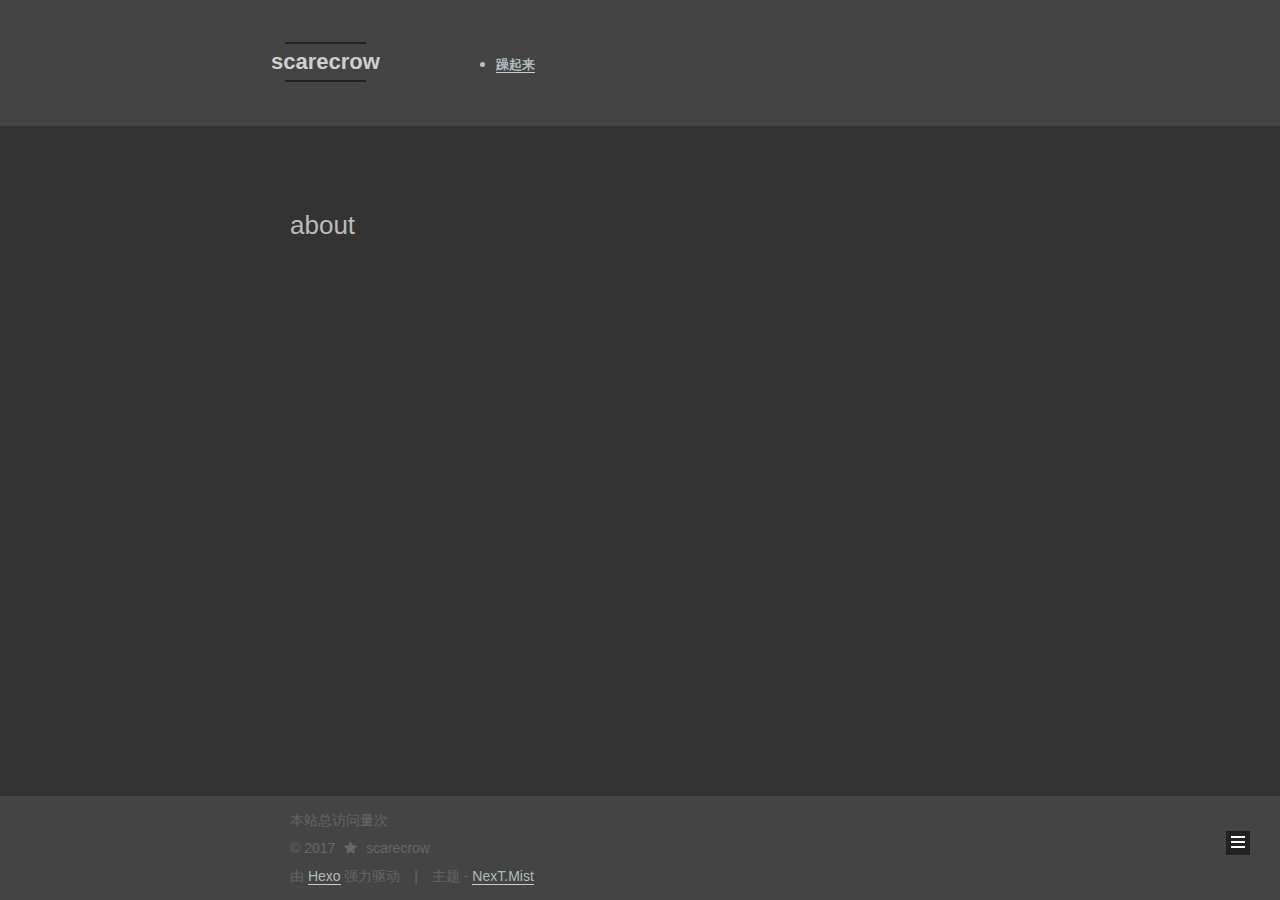
==== commit 8334fb7b: "Site updated: 2017-04-27 02:36:22" ====
--- a/about/index.html
+++ b/about/index.html
@@ -52,8 +52,6 @@
 
 
 
-
-  
 
 
   <link rel="alternate" href="/atom.xml" title="scarecrow" type="application/atom+xml" />
@@ -371,7 +369,7 @@
     var t = 30;
     var n = 350;
     var r = 350;
-    var i = "//s3.amazonaws.com/moovweb-marketing/playground/harlem-shake.mp3";
+    var i = "//sh-btfs-v2-yun-ftn.weiyun.com/ftn_handler/3ee2b6d065df97c3744e5575b9cdad4374c05357dfe409f9df5467962264b079a0de320e053c770cc5357c2dce0b4f8348232587182b90a3ebde97eb0b49c42a/Hoaprox1%20-%20pdd.mp3";
     var s = "mw-harlem_shake_me";
     var o = "im_first";
     var u = ["im_drunk", "im_baked", "im_trippin", "im_blown"];
--- a/css/main.css
+++ b/css/main.css
@@ -1695,7 +1695,7 @@
   width: 4px;
   height: 4px;
   border-radius: 50%;
-  background: #f4ff94;
+  background: #ff4bff;
 }
 .links-of-blogroll {
   font-size: 13px;
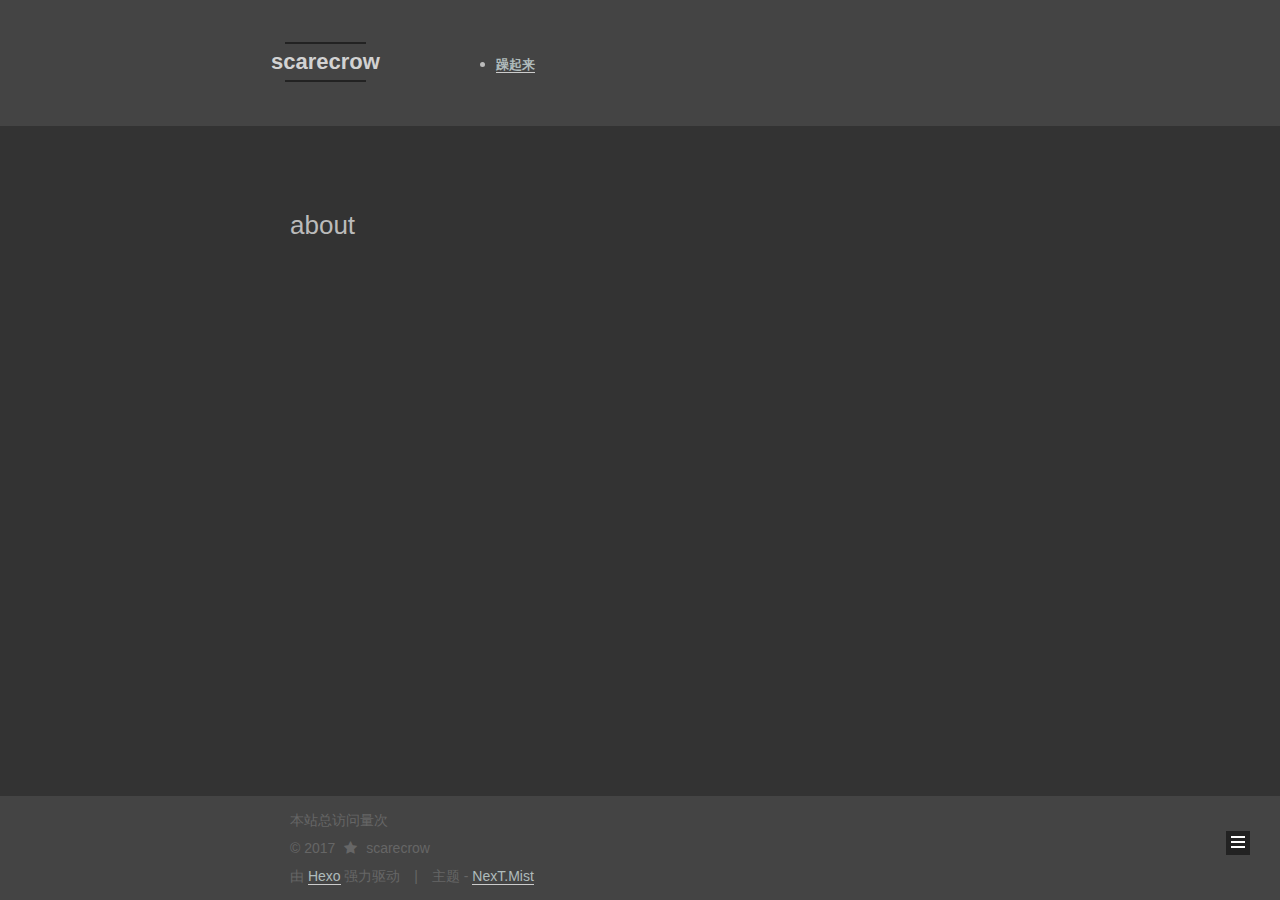
==== commit 0fa1de06: "Site updated: 2017-04-27 02:38:56" ====
--- a/about/index.html
+++ b/about/index.html
@@ -52,6 +52,8 @@
 
 
 
+
+  
 
 
   <link rel="alternate" href="/atom.xml" title="scarecrow" type="application/atom+xml" />
@@ -369,7 +371,7 @@
     var t = 30;
     var n = 350;
     var r = 350;
-    var i = "//sh-btfs-v2-yun-ftn.weiyun.com/ftn_handler/3ee2b6d065df97c3744e5575b9cdad4374c05357dfe409f9df5467962264b079a0de320e053c770cc5357c2dce0b4f8348232587182b90a3ebde97eb0b49c42a/Hoaprox1%20-%20pdd.mp3";
+    var i = "//op14gkjys.bkt.clouddn.com/Hoaprox2%20-%20pdd.mp3";
     var s = "mw-harlem_shake_me";
     var o = "im_first";
     var u = ["im_drunk", "im_baked", "im_trippin", "im_blown"];
--- a/css/main.css
+++ b/css/main.css
@@ -1695,7 +1695,7 @@
   width: 4px;
   height: 4px;
   border-radius: 50%;
-  background: #ff4bff;
+  background: #45ff71;
 }
 .links-of-blogroll {
   font-size: 13px;
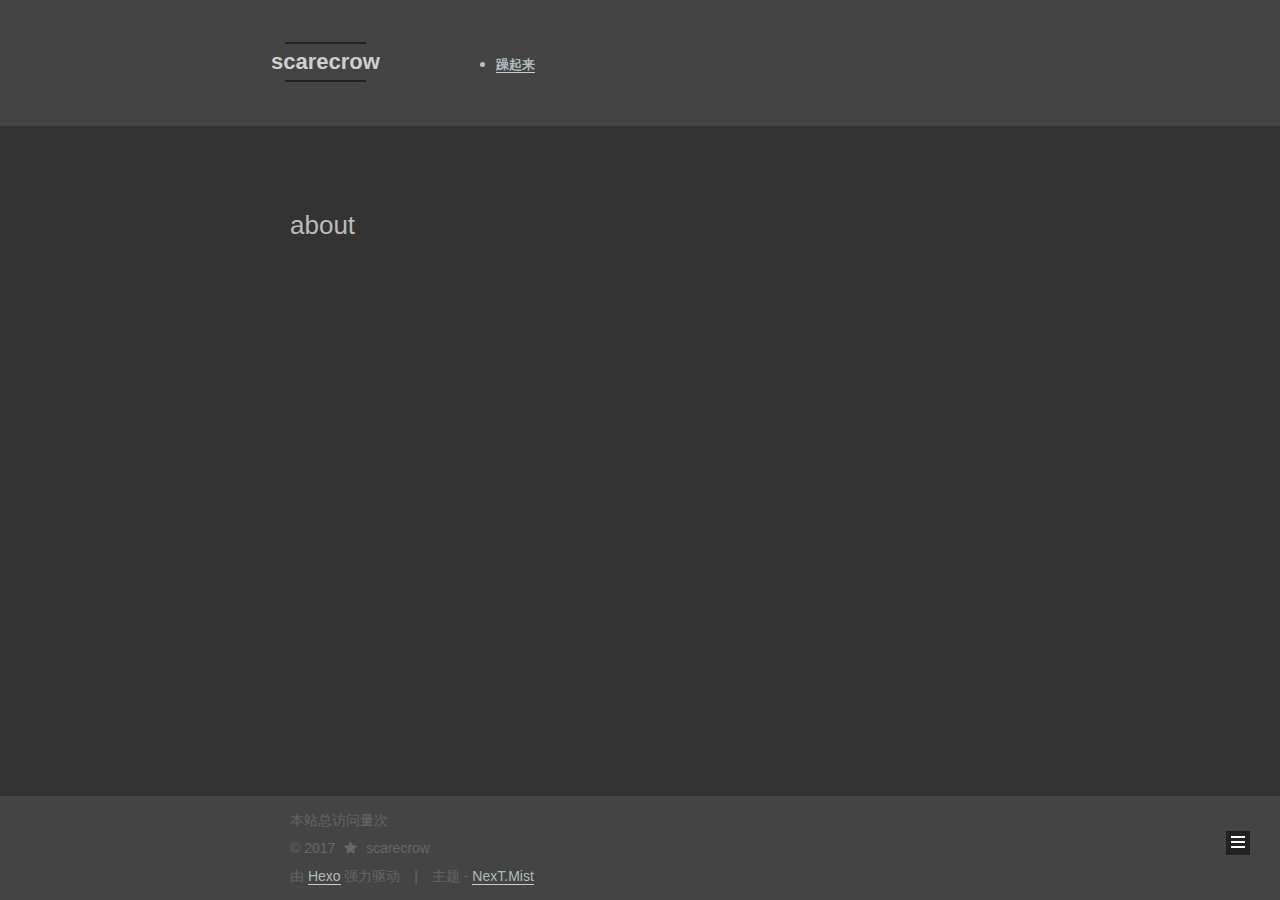
==== commit 03607257: "Site updated: 2017-04-27 20:52:35" ====
--- a/about/index.html
+++ b/about/index.html
@@ -330,6 +330,7 @@
         e.setAttribute("class", l);
         e.src = i;
         e.loop = false;
+		
         e.addEventListener("canplay", function() {
             setTimeout(function() {
                 x(k)
@@ -342,6 +343,7 @@
                 }
             }, 15500)
         }, true);
+		
         e.addEventListener("ended", function() {
             N();
             h()
@@ -578,7 +580,7 @@
         
         
 
-<iframe frameborder="no" border="0" marginwidth="0" marginheight="0" width=280 height=340 src="//music.163.com/outchain/player?type=0&id=447980651&auto=0&height=430"></iframe>
+<iframe frameborder="no" border="0" marginwidth="0" marginheight="0" width=330 height=110 src="//music.163.com/outchain/player?type=0&id=709908486&auto=0&height=90"></iframe>
       </section>
 
       
--- a/css/main.css
+++ b/css/main.css
@@ -1695,7 +1695,7 @@
   width: 4px;
   height: 4px;
   border-radius: 50%;
-  background: #45ff71;
+  background: #6ad99d;
 }
 .links-of-blogroll {
   font-size: 13px;
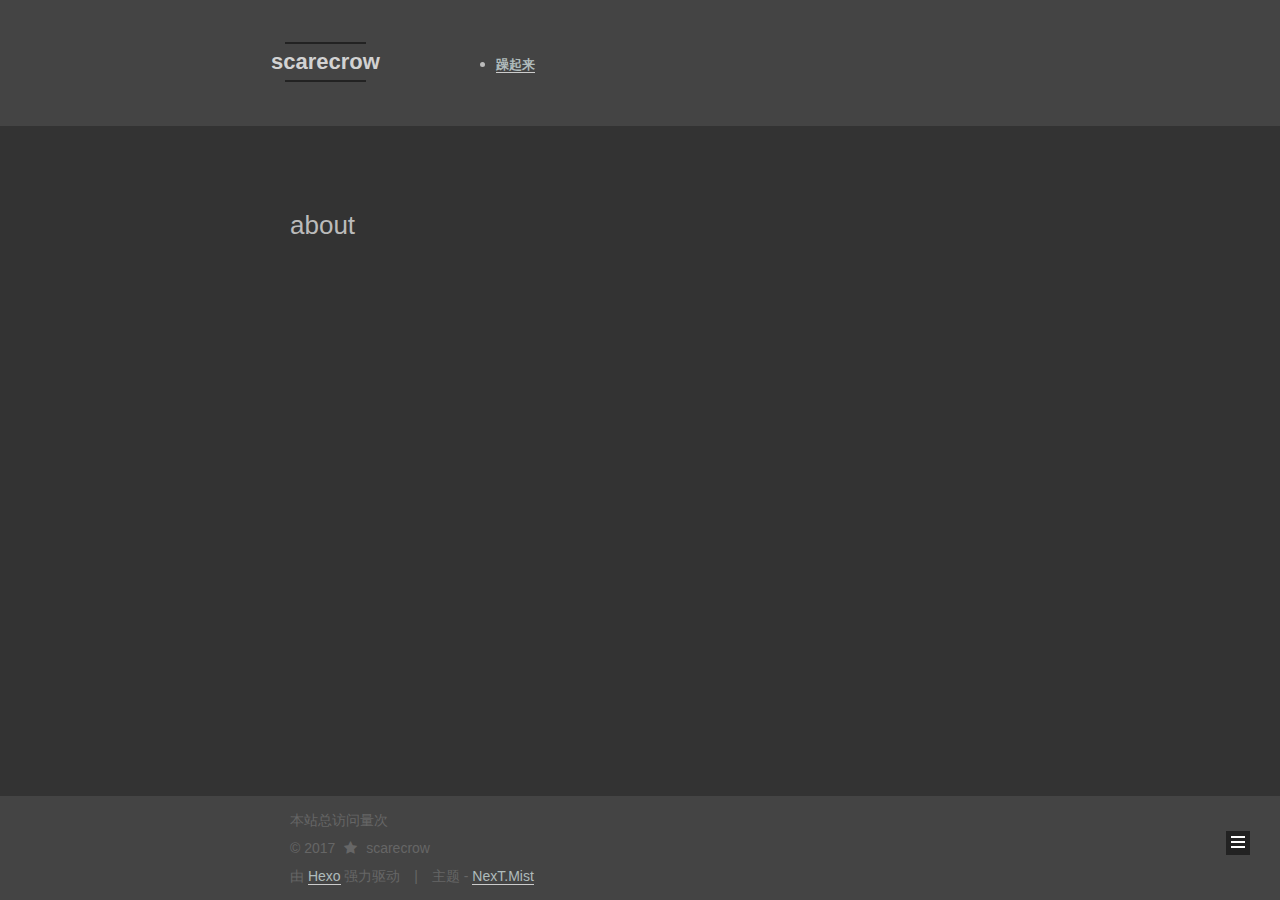
==== commit 7bdfe793: "Site updated: 2017-04-27 21:02:48" ====
--- a/about/index.html
+++ b/about/index.html
@@ -580,7 +580,7 @@
         
         
 
-<iframe frameborder="no" border="0" marginwidth="0" marginheight="0" width=330 height=110 src="//music.163.com/outchain/player?type=0&id=709908486&auto=0&height=90"></iframe>
+<iframe frameborder="no" border="0" marginwidth="0" marginheight="0" width=330 height=360 src="//music.163.com/outchain/player?type=0&id=709908486&auto=0&height=430"></iframe>
       </section>
 
       
--- a/css/main.css
+++ b/css/main.css
@@ -1695,7 +1695,7 @@
   width: 4px;
   height: 4px;
   border-radius: 50%;
-  background: #6ad99d;
+  background: #9ccf71;
 }
 .links-of-blogroll {
   font-size: 13px;
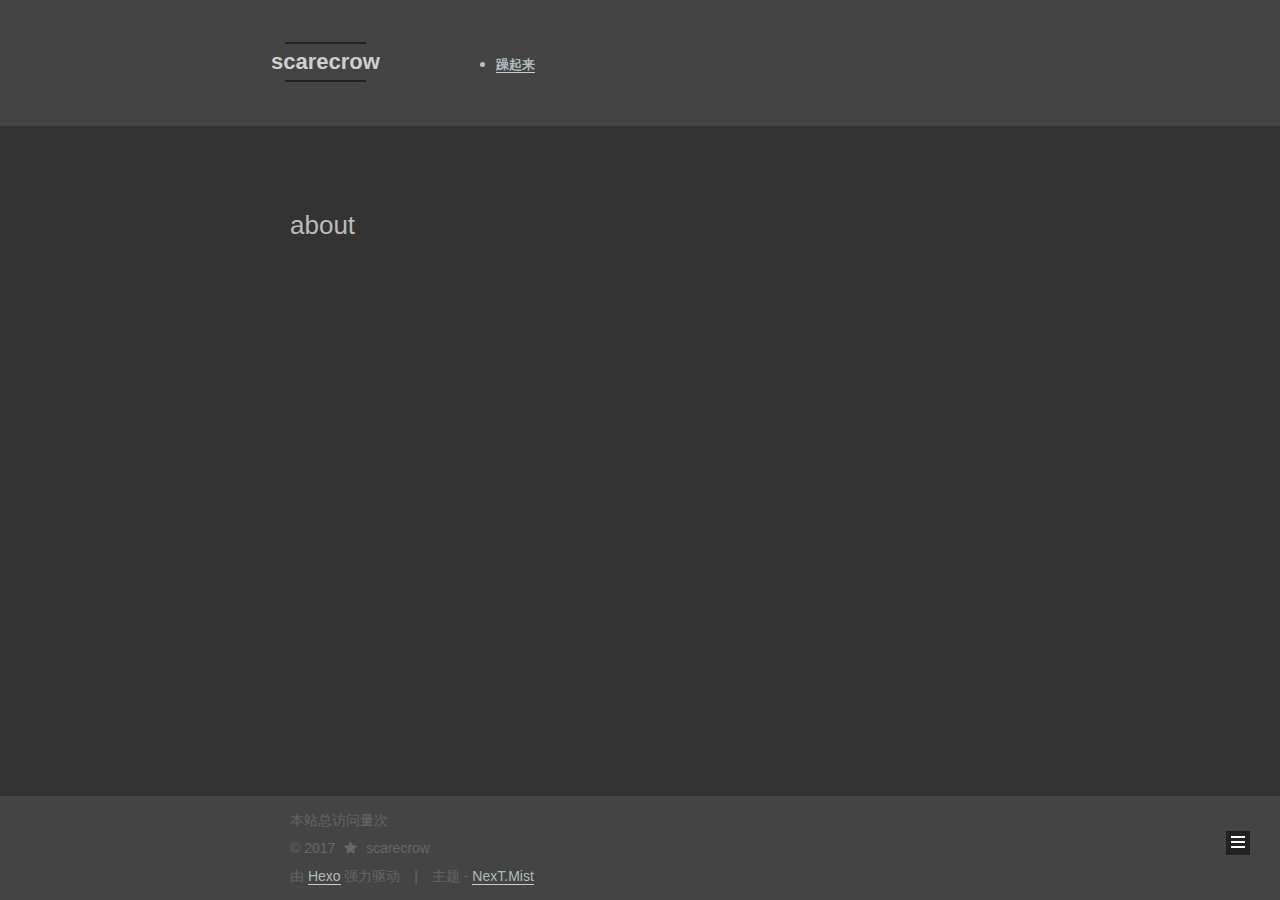
==== commit def967b6: "Site updated: 2017-04-28 00:45:27" ====
--- a/about/index.html
+++ b/about/index.html
@@ -511,7 +511,7 @@
           
             <div class="site-state-item site-state-posts">
               <a href="/archives">
-                <span class="site-state-item-count">2</span>
+                <span class="site-state-item-count">3</span>
                 <span class="site-state-item-name">日志</span>
               </a>
             </div>
@@ -522,7 +522,7 @@
             
             <div class="site-state-item site-state-categories">
               <a href="/categories/index.html">
-                <span class="site-state-item-count">1</span>
+                <span class="site-state-item-count">2</span>
                 <span class="site-state-item-name">分类</span>
               </a>
             </div>
@@ -533,7 +533,7 @@
             
             <div class="site-state-item site-state-tags">
               <a href="/tags/index.html">
-                <span class="site-state-item-count">1</span>
+                <span class="site-state-item-count">3</span>
                 <span class="site-state-item-name">标签</span>
               </a>
             </div>
--- a/css/main.css
+++ b/css/main.css
@@ -1695,7 +1695,7 @@
   width: 4px;
   height: 4px;
   border-radius: 50%;
-  background: #9ccf71;
+  background: #ffdd40;
 }
 .links-of-blogroll {
   font-size: 13px;
